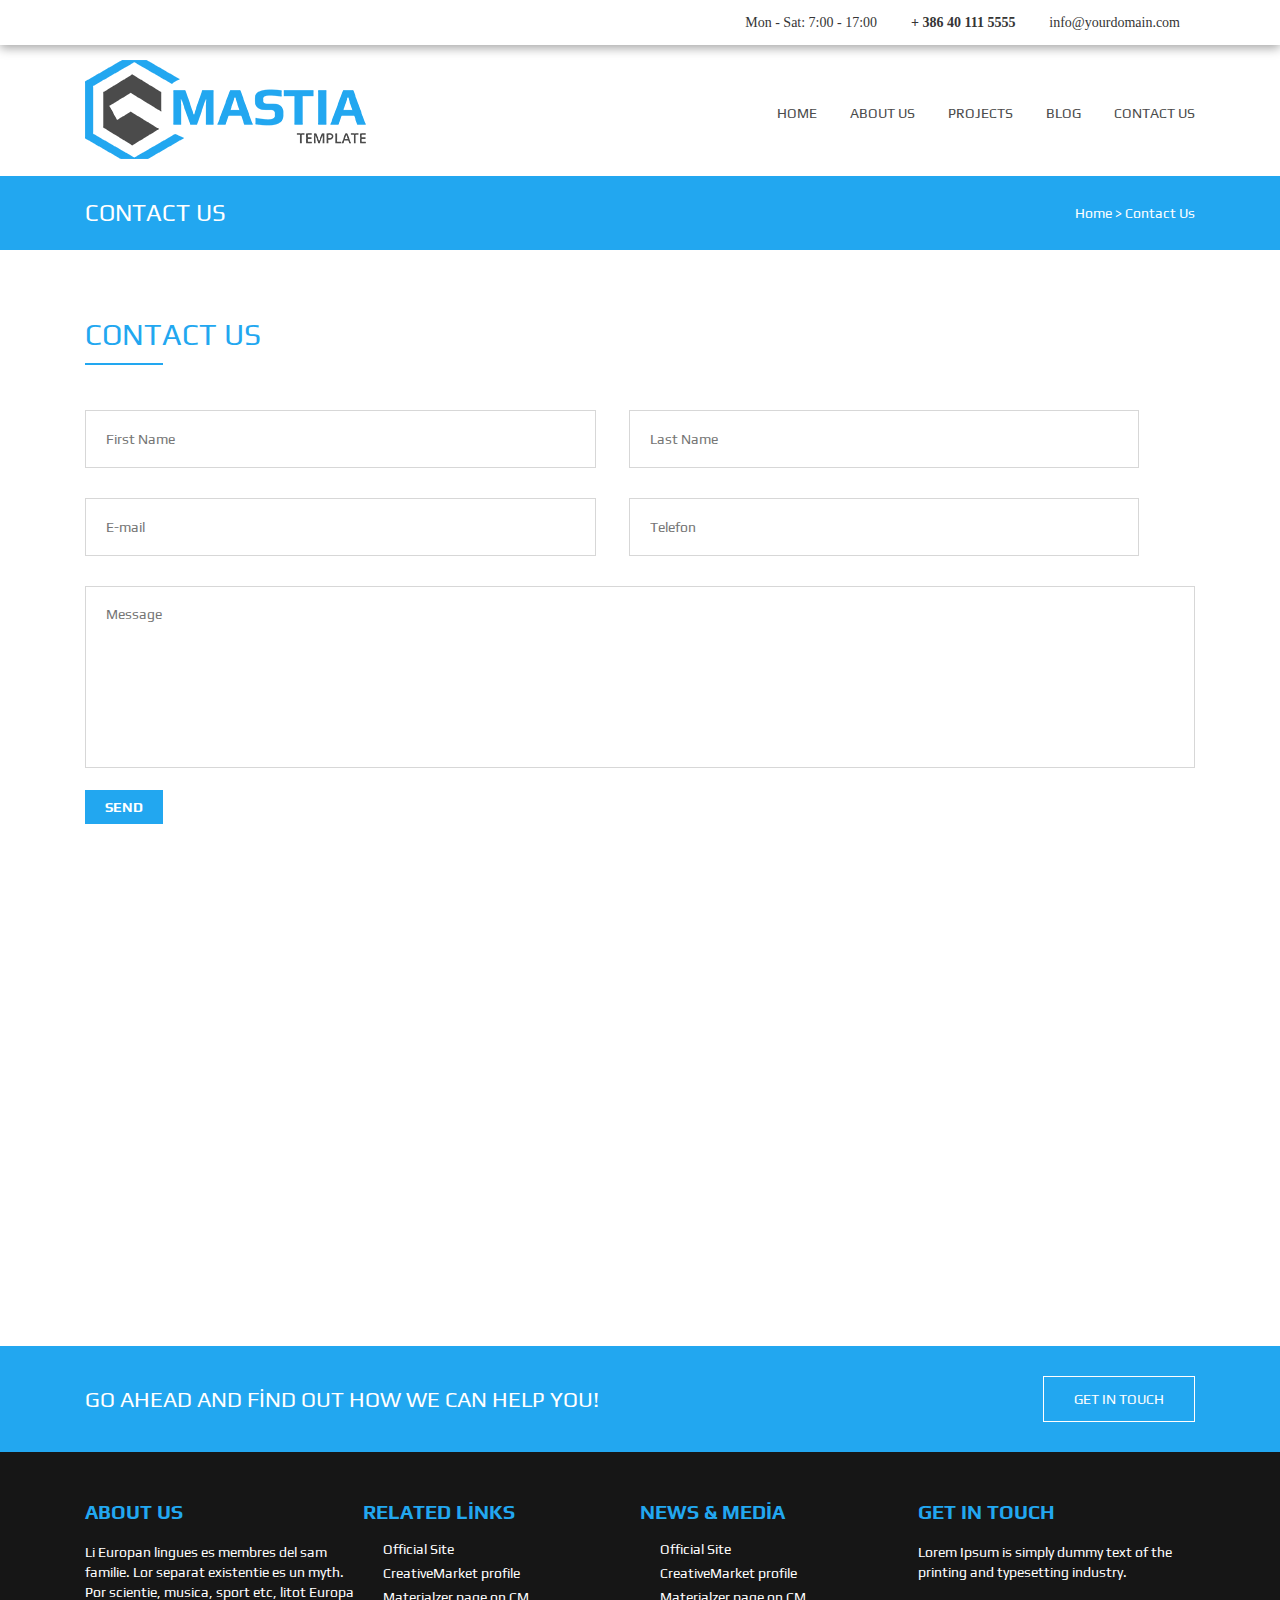
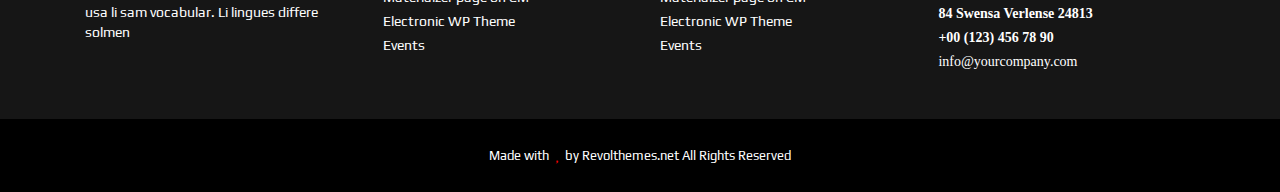
==== contact.html @ aff6735d "finish" ====
<!DOCTYPE html>
<html lang="tr">
<head>
    <meta charset="UTF-8">
    <meta name="viewport" content="width=device-width, initial-scale=1.0">
    <link rel="icon" href="img/favicon.png" type="image/x-icon" />
    <meta http-equiv="X-UA-Compatible" content="ie=edge">
    <title>MASTİA</title>

    <!-- Styles -->
    <link rel="stylesheet" href="css/reset.css">
    <link rel="stylesheet" href="css/slicknav.min.css">
    <link rel="stylesheet" href="css/owl.carousel.min.css">
    <link rel="stylesheet" href="css/owl.theme.default.min.css">
    <link rel="stylesheet" href="css/mastia.css">

</head>
<body>

<div id="topbar">

    <div class="container">

        <div class="topbar-wrapper">

            <div class="topbar-social">
                <i class="fab fa-facebook-f"></i>
                <i class="fab fa-twitter"></i>
                <i class="fab fa-linkedin-in"></i>
                <i class="fab fa-google-plus-g"></i>
            </div>
            <!-- topbar-social -->

            <div class="topbar-info">
                <i class="far fa-clock"><span>Mon - Sat: 7:00 - 17:00</span></i>
                <i class="fas fa-phone-volume"><span>+ 386 40 111 5555</span></i>
                <i class="far fa-envelope"><span>info@yourdomain.com</span></i>
            </div>
            <!-- topbar-info -->

        </div>
        <!-- topbar-wrapper -->

    </div>
    <!-- container -->

</div>
<!-- topbar# -->

<div id="header">

    <div class="container">

        <div class="header-wrapper">

            <div class="logo">
                <a href="index.html"><img data-src="img/logo.png" class="responsive-img lazyload" alt=""></a>
            </div>
            <!-- logo -->
            <ul class="menu">
                <li><a href="index.html">home</a></li>
                <li><a href="about.html">about us</a></li>
                <li><a href="project-page.html">projects</a></li>
                <li><a href="blog-post.html">blog</a></li>
                <li><a href="contact.html">contact us</a></li>
            </ul>
            <!-- menu -->

        </div>
        <!-- header-wrapper -->

    </div>
    <!-- container -->

</div>
<!-- header# -->

<div id="page">

    <div class="container">

        <div class="page-wrapper">

            <div class="page-head">
                contact us
            </div>
            <!-- page-head -->
    
            <div class="page-link">
                Home > Contact Us
            </div>
            <!-- page-link -->

        </div>
        <!-- page-wrapper -->

    </div>
    <!-- container -->

</div>
<!-- page# -->

<div id="contact-form">

    <div class="container">

        <h6 class="title">contact us</h6>

        <form>
            <input type="text" placeholder="First Name">
            <input type="text" placeholder="Last Name">
            <input type="email" placeholder="E-mail">
            <input type="tel" placeholder="Telefon">
            <textarea rows="10" placeholder="Message"></textarea>
            <button>send</button>
        </form>

    </div>
    <!-- container -->

</div>
<!-- contact-form# -->

<div id="maps">

    <iframe src="https://www.google.com/maps/embed?pb=!1m18!1m12!1m3!1d12341917.587345695!2d3.7134584135224498!3d40.9559975266065!2m3!1f0!2f0!3f0!3m2!1i1024!2i768!4f13.1!3m3!1m2!1s0x12d4fe82448dd203%3A0xe22cf55c24635e6f!2zxLB0YWx5YQ!5e0!3m2!1str!2str!4v1584824715187!5m2!1str!2str" width="100%" height="450" frameborder="0" style="border:0;" allowfullscreen="" aria-hidden="false" tabindex="0"></iframe>

</div>
<!-- maps# -->

<div id="contact">

    <div class="container">

        <div class="contact-wrapper">

            <div class="contact-text">
                go ahead and find out how we can help you!
            </div>
            <!-- contact-text -->

            <div class="contact-button">
                <button>get ın touch</button>
            </div>
            <!-- contact-button -->

        </div>
        <!-- contact-wrapper -->

    </div>
    <!-- container -->

</div>
<!-- contact# -->

<div id="footer">

    <div class="container">

        <div class="footer-wrapper">

            <div class="footer-box">
                <h5>about us</h5>
                <p>Li Europan lingues es membres del sam familie. Lor separat existentie es un myth. Por scientie, musica, sport etc, litot Europa usa li sam vocabular. Li lingues differe solmen</p>
            </div>
            <!-- footer-box -->
            <div class="footer-box">
                <h5>related links</h5>
                <ul>
                    <li><a href="#">Official Site</a></li>
                    <li><a href="#">CreativeMarket profile</a></li>
                    <li><a href="#">Materialzer page on CM</a></li>
                    <li><a href="#">Electronic WP Theme</a></li>
                    <li><a href="#">Events</a></li>
                </ul>
            </div>
            <!-- footer-box -->
            <div class="footer-box">
                <h5>news & media</h5>
                <ul>
                    <li><a href="#">Official Site</a></li>
                    <li><a href="#">CreativeMarket profile</a></li>
                    <li><a href="#">Materialzer page on CM</a></li>
                    <li><a href="#">Electronic WP Theme</a></li>
                    <li><a href="#">Events</a></li>
                </ul>
            </div>
            <!-- footer-box -->
            <div class="footer-box">
                <h5>get ın touch</h5>
                <p>Lorem Ipsum is simply dummy text of the printing and typesetting industry. </p>
                <div class="icon-desc">
                    <i class="fas fa-map-marker-alt"><span>84 Swensa Verlense 24813</span></i>
                    <i class="fas fa-phone-volume"><span>+00 (123) 456 78 90</span></i>
                    <i class="far fa-envelope"><span>info@yourcompany.com</span></i>
                </div>
                <!-- icon-desc -->
            </div>
            <!-- footer-box -->

        </div>
        <!-- footer-wrapper -->

    </div>
    <!-- container -->

</div>
<!-- footer# -->

<div id="copyright">

    <div class="center">

        Made with <i class="fas fa-heart"></i> by Revolthemes.net All Rights Reserved

    </div>
    <!-- center -->

</div>
<!-- copyright# -->

<!-- Js -->
<script type="text/javascript" src="js/jquery-3.4.1.min.js"></script>
<script type="text/javascript" src="js/lazyload.min.js"></script>
<script type="text/javascript" src="js/jquery.slicknav.min.js"></script>
<script type="text/javascript" src="js/owl.carousel.min.js"></script>
<script type="text/javascript" src="js/pTab.min.js"></script>
<script type="text/javascript" src="js/mastia.js"></script>
</body>
</html>
---- css/mastia.css ----
@import url("https://fonts.googleapis.com/css?family=Open+Sans:300,300i,400,400i,600,600i,700,700i,800,800i|Play:400,700&display=swap&subset=latin-ext");/*!
 * Font Awesome Free 5.12.1 by @fontawesome - https://fontawesome.com
 * License - https://fontawesome.com/license/free (Icons: CC BY 4.0, Fonts: SIL OFL 1.1, Code: MIT License)
 */.fa,.fas,.far,.fal,.fad,.fab{-moz-osx-font-smoothing:grayscale;-webkit-font-smoothing:antialiased;display:inline-block;font-style:normal;font-variant:normal;text-rendering:auto;line-height:1}.fa-lg{font-size:1.33333em;line-height:0.75em;vertical-align:-.0667em}.fa-xs{font-size:.75em}.fa-sm{font-size:.875em}.fa-1x{font-size:1em}.fa-2x{font-size:2em}.fa-3x{font-size:3em}.fa-4x{font-size:4em}.fa-5x{font-size:5em}.fa-6x{font-size:6em}.fa-7x{font-size:7em}.fa-8x{font-size:8em}.fa-9x{font-size:9em}.fa-10x{font-size:10em}.fa-fw{text-align:center;width:1.25em}.fa-ul{list-style-type:none;margin-left:2.5em;padding-left:0}.fa-ul>li{position:relative}.fa-li{left:-2em;position:absolute;text-align:center;width:2em;line-height:inherit}.fa-border{border:solid 0.08em #eee;border-radius:.1em;padding:.2em .25em .15em}.fa-pull-left{float:left}.fa-pull-right{float:right}.fa.fa-pull-left,.fas.fa-pull-left,.far.fa-pull-left,.fal.fa-pull-left,.fab.fa-pull-left{margin-right:.3em}.fa.fa-pull-right,.fas.fa-pull-right,.far.fa-pull-right,.fal.fa-pull-right,.fab.fa-pull-right{margin-left:.3em}.fa-spin{-webkit-animation:fa-spin 2s infinite linear;animation:fa-spin 2s infinite linear}.fa-pulse{-webkit-animation:fa-spin 1s infinite steps(8);animation:fa-spin 1s infinite steps(8)}@-webkit-keyframes fa-spin{0%{-webkit-transform:rotate(0deg);transform:rotate(0deg)}100%{-webkit-transform:rotate(360deg);transform:rotate(360deg)}}@keyframes fa-spin{0%{-webkit-transform:rotate(0deg);transform:rotate(0deg)}100%{-webkit-transform:rotate(360deg);transform:rotate(360deg)}}.fa-rotate-90{-ms-filter:"progid:DXImageTransform.Microsoft.BasicImage(rotation=1)";-webkit-transform:rotate(90deg);transform:rotate(90deg)}.fa-rotate-180{-ms-filter:"progid:DXImageTransform.Microsoft.BasicImage(rotation=2)";-webkit-transform:rotate(180deg);transform:rotate(180deg)}.fa-rotate-270{-ms-filter:"progid:DXImageTransform.Microsoft.BasicImage(rotation=3)";-webkit-transform:rotate(270deg);transform:rotate(270deg)}.fa-flip-horizontal{-ms-filter:"progid:DXImageTransform.Microsoft.BasicImage(rotation=0, mirror=1)";-webkit-transform:scale(-1, 1);transform:scale(-1, 1)}.fa-flip-vertical{-ms-filter:"progid:DXImageTransform.Microsoft.BasicImage(rotation=2, mirror=1)";-webkit-transform:scale(1, -1);transform:scale(1, -1)}.fa-flip-both,.fa-flip-horizontal.fa-flip-vertical{-ms-filter:"progid:DXImageTransform.Microsoft.BasicImage(rotation=2, mirror=1)";-webkit-transform:scale(-1, -1);transform:scale(-1, -1)}:root .fa-rotate-90,:root .fa-rotate-180,:root .fa-rotate-270,:root .fa-flip-horizontal,:root .fa-flip-vertical,:root .fa-flip-both{-webkit-filter:none;filter:none}.fa-stack{display:inline-block;height:2em;line-height:2em;position:relative;vertical-align:middle;width:2.5em}.fa-stack-1x,.fa-stack-2x{left:0;position:absolute;text-align:center;width:100%}.fa-stack-1x{line-height:inherit}.fa-stack-2x{font-size:2em}.fa-inverse{color:#fff}.fa-500px:before{content:"\f26e"}.fa-accessible-icon:before{content:"\f368"}.fa-accusoft:before{content:"\f369"}.fa-acquisitions-incorporated:before{content:"\f6af"}.fa-ad:before{content:"\f641"}.fa-address-book:before{content:"\f2b9"}.fa-address-card:before{content:"\f2bb"}.fa-adjust:before{content:"\f042"}.fa-adn:before{content:"\f170"}.fa-adobe:before{content:"\f778"}.fa-adversal:before{content:"\f36a"}.fa-affiliatetheme:before{content:"\f36b"}.fa-air-freshener:before{content:"\f5d0"}.fa-airbnb:before{content:"\f834"}.fa-algolia:before{content:"\f36c"}.fa-align-center:before{content:"\f037"}.fa-align-justify:before{content:"\f039"}.fa-align-left:before{content:"\f036"}.fa-align-right:before{content:"\f038"}.fa-alipay:before{content:"\f642"}.fa-allergies:before{content:"\f461"}.fa-amazon:before{content:"\f270"}.fa-amazon-pay:before{content:"\f42c"}.fa-ambulance:before{content:"\f0f9"}.fa-american-sign-language-interpreting:before{content:"\f2a3"}.fa-amilia:before{content:"\f36d"}.fa-anchor:before{content:"\f13d"}.fa-android:before{content:"\f17b"}.fa-angellist:before{content:"\f209"}.fa-angle-double-down:before{content:"\f103"}.fa-angle-double-left:before{content:"\f100"}.fa-angle-double-right:before{content:"\f101"}.fa-angle-double-up:before{content:"\f102"}.fa-angle-down:before{content:"\f107"}.fa-angle-left:before{content:"\f104"}.fa-angle-right:before{content:"\f105"}.fa-angle-up:before{content:"\f106"}.fa-angry:before{content:"\f556"}.fa-angrycreative:before{content:"\f36e"}.fa-angular:before{content:"\f420"}.fa-ankh:before{content:"\f644"}.fa-app-store:before{content:"\f36f"}.fa-app-store-ios:before{content:"\f370"}.fa-apper:before{content:"\f371"}.fa-apple:before{content:"\f179"}.fa-apple-alt:before{content:"\f5d1"}.fa-apple-pay:before{content:"\f415"}.fa-archive:before{content:"\f187"}.fa-archway:before{content:"\f557"}.fa-arrow-alt-circle-down:before{content:"\f358"}.fa-arrow-alt-circle-left:before{content:"\f359"}.fa-arrow-alt-circle-right:before{content:"\f35a"}.fa-arrow-alt-circle-up:before{content:"\f35b"}.fa-arrow-circle-down:before{content:"\f0ab"}.fa-arrow-circle-left:before{content:"\f0a8"}.fa-arrow-circle-right:before{content:"\f0a9"}.fa-arrow-circle-up:before{content:"\f0aa"}.fa-arrow-down:before{content:"\f063"}.fa-arrow-left:before{content:"\f060"}.fa-arrow-right:before{content:"\f061"}.fa-arrow-up:before{content:"\f062"}.fa-arrows-alt:before{content:"\f0b2"}.fa-arrows-alt-h:before{content:"\f337"}.fa-arrows-alt-v:before{content:"\f338"}.fa-artstation:before{content:"\f77a"}.fa-assistive-listening-systems:before{content:"\f2a2"}.fa-asterisk:before{content:"\f069"}.fa-asymmetrik:before{content:"\f372"}.fa-at:before{content:"\f1fa"}.fa-atlas:before{content:"\f558"}.fa-atlassian:before{content:"\f77b"}.fa-atom:before{content:"\f5d2"}.fa-audible:before{content:"\f373"}.fa-audio-description:before{content:"\f29e"}.fa-autoprefixer:before{content:"\f41c"}.fa-avianex:before{content:"\f374"}.fa-aviato:before{content:"\f421"}.fa-award:before{content:"\f559"}.fa-aws:before{content:"\f375"}.fa-baby:before{content:"\f77c"}.fa-baby-carriage:before{content:"\f77d"}.fa-backspace:before{content:"\f55a"}.fa-backward:before{content:"\f04a"}.fa-bacon:before{content:"\f7e5"}.fa-bahai:before{content:"\f666"}.fa-balance-scale:before{content:"\f24e"}.fa-balance-scale-left:before{content:"\f515"}.fa-balance-scale-right:before{content:"\f516"}.fa-ban:before{content:"\f05e"}.fa-band-aid:before{content:"\f462"}.fa-bandcamp:before{content:"\f2d5"}.fa-barcode:before{content:"\f02a"}.fa-bars:before{content:"\f0c9"}.fa-baseball-ball:before{content:"\f433"}.fa-basketball-ball:before{content:"\f434"}.fa-bath:before{content:"\f2cd"}.fa-battery-empty:before{content:"\f244"}.fa-battery-full:before{content:"\f240"}.fa-battery-half:before{content:"\f242"}.fa-battery-quarter:before{content:"\f243"}.fa-battery-three-quarters:before{content:"\f241"}.fa-battle-net:before{content:"\f835"}.fa-bed:before{content:"\f236"}.fa-beer:before{content:"\f0fc"}.fa-behance:before{content:"\f1b4"}.fa-behance-square:before{content:"\f1b5"}.fa-bell:before{content:"\f0f3"}.fa-bell-slash:before{content:"\f1f6"}.fa-bezier-curve:before{content:"\f55b"}.fa-bible:before{content:"\f647"}.fa-bicycle:before{content:"\f206"}.fa-biking:before{content:"\f84a"}.fa-bimobject:before{content:"\f378"}.fa-binoculars:before{content:"\f1e5"}.fa-biohazard:before{content:"\f780"}.fa-birthday-cake:before{content:"\f1fd"}.fa-bitbucket:before{content:"\f171"}.fa-bitcoin:before{content:"\f379"}.fa-bity:before{content:"\f37a"}.fa-black-tie:before{content:"\f27e"}.fa-blackberry:before{content:"\f37b"}.fa-blender:before{content:"\f517"}.fa-blender-phone:before{content:"\f6b6"}.fa-blind:before{content:"\f29d"}.fa-blog:before{content:"\f781"}.fa-blogger:before{content:"\f37c"}.fa-blogger-b:before{content:"\f37d"}.fa-bluetooth:before{content:"\f293"}.fa-bluetooth-b:before{content:"\f294"}.fa-bold:before{content:"\f032"}.fa-bolt:before{content:"\f0e7"}.fa-bomb:before{content:"\f1e2"}.fa-bone:before{content:"\f5d7"}.fa-bong:before{content:"\f55c"}.fa-book:before{content:"\f02d"}.fa-book-dead:before{content:"\f6b7"}.fa-book-medical:before{content:"\f7e6"}.fa-book-open:before{content:"\f518"}.fa-book-reader:before{content:"\f5da"}.fa-bookmark:before{content:"\f02e"}.fa-bootstrap:before{content:"\f836"}.fa-border-all:before{content:"\f84c"}.fa-border-none:before{content:"\f850"}.fa-border-style:before{content:"\f853"}.fa-bowling-ball:before{content:"\f436"}.fa-box:before{content:"\f466"}.fa-box-open:before{content:"\f49e"}.fa-boxes:before{content:"\f468"}.fa-braille:before{content:"\f2a1"}.fa-brain:before{content:"\f5dc"}.fa-bread-slice:before{content:"\f7ec"}.fa-briefcase:before{content:"\f0b1"}.fa-briefcase-medical:before{content:"\f469"}.fa-broadcast-tower:before{content:"\f519"}.fa-broom:before{content:"\f51a"}.fa-brush:before{content:"\f55d"}.fa-btc:before{content:"\f15a"}.fa-buffer:before{content:"\f837"}.fa-bug:before{content:"\f188"}.fa-building:before{content:"\f1ad"}.fa-bullhorn:before{content:"\f0a1"}.fa-bullseye:before{content:"\f140"}.fa-burn:before{content:"\f46a"}.fa-buromobelexperte:before{content:"\f37f"}.fa-bus:before{content:"\f207"}.fa-bus-alt:before{content:"\f55e"}.fa-business-time:before{content:"\f64a"}.fa-buy-n-large:before{content:"\f8a6"}.fa-buysellads:before{content:"\f20d"}.fa-calculator:before{content:"\f1ec"}.fa-calendar:before{content:"\f133"}.fa-calendar-alt:before{content:"\f073"}.fa-calendar-check:before{content:"\f274"}.fa-calendar-day:before{content:"\f783"}.fa-calendar-minus:before{content:"\f272"}.fa-calendar-plus:before{content:"\f271"}.fa-calendar-times:before{content:"\f273"}.fa-calendar-week:before{content:"\f784"}.fa-camera:before{content:"\f030"}.fa-camera-retro:before{content:"\f083"}.fa-campground:before{content:"\f6bb"}.fa-canadian-maple-leaf:before{content:"\f785"}.fa-candy-cane:before{content:"\f786"}.fa-cannabis:before{content:"\f55f"}.fa-capsules:before{content:"\f46b"}.fa-car:before{content:"\f1b9"}.fa-car-alt:before{content:"\f5de"}.fa-car-battery:before{content:"\f5df"}.fa-car-crash:before{content:"\f5e1"}.fa-car-side:before{content:"\f5e4"}.fa-caravan:before{content:"\f8ff"}.fa-caret-down:before{content:"\f0d7"}.fa-caret-left:before{content:"\f0d9"}.fa-caret-right:before{content:"\f0da"}.fa-caret-square-down:before{content:"\f150"}.fa-caret-square-left:before{content:"\f191"}.fa-caret-square-right:before{content:"\f152"}.fa-caret-square-up:before{content:"\f151"}.fa-caret-up:before{content:"\f0d8"}.fa-carrot:before{content:"\f787"}.fa-cart-arrow-down:before{content:"\f218"}.fa-cart-plus:before{content:"\f217"}.fa-cash-register:before{content:"\f788"}.fa-cat:before{content:"\f6be"}.fa-cc-amazon-pay:before{content:"\f42d"}.fa-cc-amex:before{content:"\f1f3"}.fa-cc-apple-pay:before{content:"\f416"}.fa-cc-diners-club:before{content:"\f24c"}.fa-cc-discover:before{content:"\f1f2"}.fa-cc-jcb:before{content:"\f24b"}.fa-cc-mastercard:before{content:"\f1f1"}.fa-cc-paypal:before{content:"\f1f4"}.fa-cc-stripe:before{content:"\f1f5"}.fa-cc-visa:before{content:"\f1f0"}.fa-centercode:before{content:"\f380"}.fa-centos:before{content:"\f789"}.fa-certificate:before{content:"\f0a3"}.fa-chair:before{content:"\f6c0"}.fa-chalkboard:before{content:"\f51b"}.fa-chalkboard-teacher:before{content:"\f51c"}.fa-charging-station:before{content:"\f5e7"}.fa-chart-area:before{content:"\f1fe"}.fa-chart-bar:before{content:"\f080"}.fa-chart-line:before{content:"\f201"}.fa-chart-pie:before{content:"\f200"}.fa-check:before{content:"\f00c"}.fa-check-circle:before{content:"\f058"}.fa-check-double:before{content:"\f560"}.fa-check-square:before{content:"\f14a"}.fa-cheese:before{content:"\f7ef"}.fa-chess:before{content:"\f439"}.fa-chess-bishop:before{content:"\f43a"}.fa-chess-board:before{content:"\f43c"}.fa-chess-king:before{content:"\f43f"}.fa-chess-knight:before{content:"\f441"}.fa-chess-pawn:before{content:"\f443"}.fa-chess-queen:before{content:"\f445"}.fa-chess-rook:before{content:"\f447"}.fa-chevron-circle-down:before{content:"\f13a"}.fa-chevron-circle-left:before{content:"\f137"}.fa-chevron-circle-right:before{content:"\f138"}.fa-chevron-circle-up:before{content:"\f139"}.fa-chevron-down:before{content:"\f078"}.fa-chevron-left:before{content:"\f053"}.fa-chevron-right:before{content:"\f054"}.fa-chevron-up:before{content:"\f077"}.fa-child:before{content:"\f1ae"}.fa-chrome:before{content:"\f268"}.fa-chromecast:before{content:"\f838"}.fa-church:before{content:"\f51d"}.fa-circle:before{content:"\f111"}.fa-circle-notch:before{content:"\f1ce"}.fa-city:before{content:"\f64f"}.fa-clinic-medical:before{content:"\f7f2"}.fa-clipboard:before{content:"\f328"}.fa-clipboard-check:before{content:"\f46c"}.fa-clipboard-list:before{content:"\f46d"}.fa-clock:before{content:"\f017"}.fa-clone:before{content:"\f24d"}.fa-closed-captioning:before{content:"\f20a"}.fa-cloud:before{content:"\f0c2"}.fa-cloud-download-alt:before{content:"\f381"}.fa-cloud-meatball:before{content:"\f73b"}.fa-cloud-moon:before{content:"\f6c3"}.fa-cloud-moon-rain:before{content:"\f73c"}.fa-cloud-rain:before{content:"\f73d"}.fa-cloud-showers-heavy:before{content:"\f740"}.fa-cloud-sun:before{content:"\f6c4"}.fa-cloud-sun-rain:before{content:"\f743"}.fa-cloud-upload-alt:before{content:"\f382"}.fa-cloudscale:before{content:"\f383"}.fa-cloudsmith:before{content:"\f384"}.fa-cloudversify:before{content:"\f385"}.fa-cocktail:before{content:"\f561"}.fa-code:before{content:"\f121"}.fa-code-branch:before{content:"\f126"}.fa-codepen:before{content:"\f1cb"}.fa-codiepie:before{content:"\f284"}.fa-coffee:before{content:"\f0f4"}.fa-cog:before{content:"\f013"}.fa-cogs:before{content:"\f085"}.fa-coins:before{content:"\f51e"}.fa-columns:before{content:"\f0db"}.fa-comment:before{content:"\f075"}.fa-comment-alt:before{content:"\f27a"}.fa-comment-dollar:before{content:"\f651"}.fa-comment-dots:before{content:"\f4ad"}.fa-comment-medical:before{content:"\f7f5"}.fa-comment-slash:before{content:"\f4b3"}.fa-comments:before{content:"\f086"}.fa-comments-dollar:before{content:"\f653"}.fa-compact-disc:before{content:"\f51f"}.fa-compass:before{content:"\f14e"}.fa-compress:before{content:"\f066"}.fa-compress-alt:before{content:"\f422"}.fa-compress-arrows-alt:before{content:"\f78c"}.fa-concierge-bell:before{content:"\f562"}.fa-confluence:before{content:"\f78d"}.fa-connectdevelop:before{content:"\f20e"}.fa-contao:before{content:"\f26d"}.fa-cookie:before{content:"\f563"}.fa-cookie-bite:before{content:"\f564"}.fa-copy:before{content:"\f0c5"}.fa-copyright:before{content:"\f1f9"}.fa-cotton-bureau:before{content:"\f89e"}.fa-couch:before{content:"\f4b8"}.fa-cpanel:before{content:"\f388"}.fa-creative-commons:before{content:"\f25e"}.fa-creative-commons-by:before{content:"\f4e7"}.fa-creative-commons-nc:before{content:"\f4e8"}.fa-creative-commons-nc-eu:before{content:"\f4e9"}.fa-creative-commons-nc-jp:before{content:"\f4ea"}.fa-creative-commons-nd:before{content:"\f4eb"}.fa-creative-commons-pd:before{content:"\f4ec"}.fa-creative-commons-pd-alt:before{content:"\f4ed"}.fa-creative-commons-remix:before{content:"\f4ee"}.fa-creative-commons-sa:before{content:"\f4ef"}.fa-creative-commons-sampling:before{content:"\f4f0"}.fa-creative-commons-sampling-plus:before{content:"\f4f1"}.fa-creative-commons-share:before{content:"\f4f2"}.fa-creative-commons-zero:before{content:"\f4f3"}.fa-credit-card:before{content:"\f09d"}.fa-critical-role:before{content:"\f6c9"}.fa-crop:before{content:"\f125"}.fa-crop-alt:before{content:"\f565"}.fa-cross:before{content:"\f654"}.fa-crosshairs:before{content:"\f05b"}.fa-crow:before{content:"\f520"}.fa-crown:before{content:"\f521"}.fa-crutch:before{content:"\f7f7"}.fa-css3:before{content:"\f13c"}.fa-css3-alt:before{content:"\f38b"}.fa-cube:before{content:"\f1b2"}.fa-cubes:before{content:"\f1b3"}.fa-cut:before{content:"\f0c4"}.fa-cuttlefish:before{content:"\f38c"}.fa-d-and-d:before{content:"\f38d"}.fa-d-and-d-beyond:before{content:"\f6ca"}.fa-dailymotion:before{content:"\f952"}.fa-dashcube:before{content:"\f210"}.fa-database:before{content:"\f1c0"}.fa-deaf:before{content:"\f2a4"}.fa-delicious:before{content:"\f1a5"}.fa-democrat:before{content:"\f747"}.fa-deploydog:before{content:"\f38e"}.fa-deskpro:before{content:"\f38f"}.fa-desktop:before{content:"\f108"}.fa-dev:before{content:"\f6cc"}.fa-deviantart:before{content:"\f1bd"}.fa-dharmachakra:before{content:"\f655"}.fa-dhl:before{content:"\f790"}.fa-diagnoses:before{content:"\f470"}.fa-diaspora:before{content:"\f791"}.fa-dice:before{content:"\f522"}.fa-dice-d20:before{content:"\f6cf"}.fa-dice-d6:before{content:"\f6d1"}.fa-dice-five:before{content:"\f523"}.fa-dice-four:before{content:"\f524"}.fa-dice-one:before{content:"\f525"}.fa-dice-six:before{content:"\f526"}.fa-dice-three:before{content:"\f527"}.fa-dice-two:before{content:"\f528"}.fa-digg:before{content:"\f1a6"}.fa-digital-ocean:before{content:"\f391"}.fa-digital-tachograph:before{content:"\f566"}.fa-directions:before{content:"\f5eb"}.fa-discord:before{content:"\f392"}.fa-discourse:before{content:"\f393"}.fa-divide:before{content:"\f529"}.fa-dizzy:before{content:"\f567"}.fa-dna:before{content:"\f471"}.fa-dochub:before{content:"\f394"}.fa-docker:before{content:"\f395"}.fa-dog:before{content:"\f6d3"}.fa-dollar-sign:before{content:"\f155"}.fa-dolly:before{content:"\f472"}.fa-dolly-flatbed:before{content:"\f474"}.fa-donate:before{content:"\f4b9"}.fa-door-closed:before{content:"\f52a"}.fa-door-open:before{content:"\f52b"}.fa-dot-circle:before{content:"\f192"}.fa-dove:before{content:"\f4ba"}.fa-download:before{content:"\f019"}.fa-draft2digital:before{content:"\f396"}.fa-drafting-compass:before{content:"\f568"}.fa-dragon:before{content:"\f6d5"}.fa-draw-polygon:before{content:"\f5ee"}.fa-dribbble:before{content:"\f17d"}.fa-dribbble-square:before{content:"\f397"}.fa-dropbox:before{content:"\f16b"}.fa-drum:before{content:"\f569"}.fa-drum-steelpan:before{content:"\f56a"}.fa-drumstick-bite:before{content:"\f6d7"}.fa-drupal:before{content:"\f1a9"}.fa-dumbbell:before{content:"\f44b"}.fa-dumpster:before{content:"\f793"}.fa-dumpster-fire:before{content:"\f794"}.fa-dungeon:before{content:"\f6d9"}.fa-dyalog:before{content:"\f399"}.fa-earlybirds:before{content:"\f39a"}.fa-ebay:before{content:"\f4f4"}.fa-edge:before{content:"\f282"}.fa-edit:before{content:"\f044"}.fa-egg:before{content:"\f7fb"}.fa-eject:before{content:"\f052"}.fa-elementor:before{content:"\f430"}.fa-ellipsis-h:before{content:"\f141"}.fa-ellipsis-v:before{content:"\f142"}.fa-ello:before{content:"\f5f1"}.fa-ember:before{content:"\f423"}.fa-empire:before{content:"\f1d1"}.fa-envelope:before{content:"\f0e0"}.fa-envelope-open:before{content:"\f2b6"}.fa-envelope-open-text:before{content:"\f658"}.fa-envelope-square:before{content:"\f199"}.fa-envira:before{content:"\f299"}.fa-equals:before{content:"\f52c"}.fa-eraser:before{content:"\f12d"}.fa-erlang:before{content:"\f39d"}.fa-ethereum:before{content:"\f42e"}.fa-ethernet:before{content:"\f796"}.fa-etsy:before{content:"\f2d7"}.fa-euro-sign:before{content:"\f153"}.fa-evernote:before{content:"\f839"}.fa-exchange-alt:before{content:"\f362"}.fa-exclamation:before{content:"\f12a"}.fa-exclamation-circle:before{content:"\f06a"}.fa-exclamation-triangle:before{content:"\f071"}.fa-expand:before{content:"\f065"}.fa-expand-alt:before{content:"\f424"}.fa-expand-arrows-alt:before{content:"\f31e"}.fa-expeditedssl:before{content:"\f23e"}.fa-external-link-alt:before{content:"\f35d"}.fa-external-link-square-alt:before{content:"\f360"}.fa-eye:before{content:"\f06e"}.fa-eye-dropper:before{content:"\f1fb"}.fa-eye-slash:before{content:"\f070"}.fa-facebook:before{content:"\f09a"}.fa-facebook-f:before{content:"\f39e"}.fa-facebook-messenger:before{content:"\f39f"}.fa-facebook-square:before{content:"\f082"}.fa-fan:before{content:"\f863"}.fa-fantasy-flight-games:before{content:"\f6dc"}.fa-fast-backward:before{content:"\f049"}.fa-fast-forward:before{content:"\f050"}.fa-fax:before{content:"\f1ac"}.fa-feather:before{content:"\f52d"}.fa-feather-alt:before{content:"\f56b"}.fa-fedex:before{content:"\f797"}.fa-fedora:before{content:"\f798"}.fa-female:before{content:"\f182"}.fa-fighter-jet:before{content:"\f0fb"}.fa-figma:before{content:"\f799"}.fa-file:before{content:"\f15b"}.fa-file-alt:before{content:"\f15c"}.fa-file-archive:before{content:"\f1c6"}.fa-file-audio:before{content:"\f1c7"}.fa-file-code:before{content:"\f1c9"}.fa-file-contract:before{content:"\f56c"}.fa-file-csv:before{content:"\f6dd"}.fa-file-download:before{content:"\f56d"}.fa-file-excel:before{content:"\f1c3"}.fa-file-export:before{content:"\f56e"}.fa-file-image:before{content:"\f1c5"}.fa-file-import:before{content:"\f56f"}.fa-file-invoice:before{content:"\f570"}.fa-file-invoice-dollar:before{content:"\f571"}.fa-file-medical:before{content:"\f477"}.fa-file-medical-alt:before{content:"\f478"}.fa-file-pdf:before{content:"\f1c1"}.fa-file-powerpoint:before{content:"\f1c4"}.fa-file-prescription:before{content:"\f572"}.fa-file-signature:before{content:"\f573"}.fa-file-upload:before{content:"\f574"}.fa-file-video:before{content:"\f1c8"}.fa-file-word:before{content:"\f1c2"}.fa-fill:before{content:"\f575"}.fa-fill-drip:before{content:"\f576"}.fa-film:before{content:"\f008"}.fa-filter:before{content:"\f0b0"}.fa-fingerprint:before{content:"\f577"}.fa-fire:before{content:"\f06d"}.fa-fire-alt:before{content:"\f7e4"}.fa-fire-extinguisher:before{content:"\f134"}.fa-firefox:before{content:"\f269"}.fa-firefox-browser:before{content:"\f907"}.fa-first-aid:before{content:"\f479"}.fa-first-order:before{content:"\f2b0"}.fa-first-order-alt:before{content:"\f50a"}.fa-firstdraft:before{content:"\f3a1"}.fa-fish:before{content:"\f578"}.fa-fist-raised:before{content:"\f6de"}.fa-flag:before{content:"\f024"}.fa-flag-checkered:before{content:"\f11e"}.fa-flag-usa:before{content:"\f74d"}.fa-flask:before{content:"\f0c3"}.fa-flickr:before{content:"\f16e"}.fa-flipboard:before{content:"\f44d"}.fa-flushed:before{content:"\f579"}.fa-fly:before{content:"\f417"}.fa-folder:before{content:"\f07b"}.fa-folder-minus:before{content:"\f65d"}.fa-folder-open:before{content:"\f07c"}.fa-folder-plus:before{content:"\f65e"}.fa-font:before{content:"\f031"}.fa-font-awesome:before{content:"\f2b4"}.fa-font-awesome-alt:before{content:"\f35c"}.fa-font-awesome-flag:before{content:"\f425"}.fa-font-awesome-logo-full:before{content:"\f4e6"}.fa-fonticons:before{content:"\f280"}.fa-fonticons-fi:before{content:"\f3a2"}.fa-football-ball:before{content:"\f44e"}.fa-fort-awesome:before{content:"\f286"}.fa-fort-awesome-alt:before{content:"\f3a3"}.fa-forumbee:before{content:"\f211"}.fa-forward:before{content:"\f04e"}.fa-foursquare:before{content:"\f180"}.fa-free-code-camp:before{content:"\f2c5"}.fa-freebsd:before{content:"\f3a4"}.fa-frog:before{content:"\f52e"}.fa-frown:before{content:"\f119"}.fa-frown-open:before{content:"\f57a"}.fa-fulcrum:before{content:"\f50b"}.fa-funnel-dollar:before{content:"\f662"}.fa-futbol:before{content:"\f1e3"}.fa-galactic-republic:before{content:"\f50c"}.fa-galactic-senate:before{content:"\f50d"}.fa-gamepad:before{content:"\f11b"}.fa-gas-pump:before{content:"\f52f"}.fa-gavel:before{content:"\f0e3"}.fa-gem:before{content:"\f3a5"}.fa-genderless:before{content:"\f22d"}.fa-get-pocket:before{content:"\f265"}.fa-gg:before{content:"\f260"}.fa-gg-circle:before{content:"\f261"}.fa-ghost:before{content:"\f6e2"}.fa-gift:before{content:"\f06b"}.fa-gifts:before{content:"\f79c"}.fa-git:before{content:"\f1d3"}.fa-git-alt:before{content:"\f841"}.fa-git-square:before{content:"\f1d2"}.fa-github:before{content:"\f09b"}.fa-github-alt:before{content:"\f113"}.fa-github-square:before{content:"\f092"}.fa-gitkraken:before{content:"\f3a6"}.fa-gitlab:before{content:"\f296"}.fa-gitter:before{content:"\f426"}.fa-glass-cheers:before{content:"\f79f"}.fa-glass-martini:before{content:"\f000"}.fa-glass-martini-alt:before{content:"\f57b"}.fa-glass-whiskey:before{content:"\f7a0"}.fa-glasses:before{content:"\f530"}.fa-glide:before{content:"\f2a5"}.fa-glide-g:before{content:"\f2a6"}.fa-globe:before{content:"\f0ac"}.fa-globe-africa:before{content:"\f57c"}.fa-globe-americas:before{content:"\f57d"}.fa-globe-asia:before{content:"\f57e"}.fa-globe-europe:before{content:"\f7a2"}.fa-gofore:before{content:"\f3a7"}.fa-golf-ball:before{content:"\f450"}.fa-goodreads:before{content:"\f3a8"}.fa-goodreads-g:before{content:"\f3a9"}.fa-google:before{content:"\f1a0"}.fa-google-drive:before{content:"\f3aa"}.fa-google-play:before{content:"\f3ab"}.fa-google-plus:before{content:"\f2b3"}.fa-google-plus-g:before{content:"\f0d5"}.fa-google-plus-square:before{content:"\f0d4"}.fa-google-wallet:before{content:"\f1ee"}.fa-gopuram:before{content:"\f664"}.fa-graduation-cap:before{content:"\f19d"}.fa-gratipay:before{content:"\f184"}.fa-grav:before{content:"\f2d6"}.fa-greater-than:before{content:"\f531"}.fa-greater-than-equal:before{content:"\f532"}.fa-grimace:before{content:"\f57f"}.fa-grin:before{content:"\f580"}.fa-grin-alt:before{content:"\f581"}.fa-grin-beam:before{content:"\f582"}.fa-grin-beam-sweat:before{content:"\f583"}.fa-grin-hearts:before{content:"\f584"}.fa-grin-squint:before{content:"\f585"}.fa-grin-squint-tears:before{content:"\f586"}.fa-grin-stars:before{content:"\f587"}.fa-grin-tears:before{content:"\f588"}.fa-grin-tongue:before{content:"\f589"}.fa-grin-tongue-squint:before{content:"\f58a"}.fa-grin-tongue-wink:before{content:"\f58b"}.fa-grin-wink:before{content:"\f58c"}.fa-grip-horizontal:before{content:"\f58d"}.fa-grip-lines:before{content:"\f7a4"}.fa-grip-lines-vertical:before{content:"\f7a5"}.fa-grip-vertical:before{content:"\f58e"}.fa-gripfire:before{content:"\f3ac"}.fa-grunt:before{content:"\f3ad"}.fa-guitar:before{content:"\f7a6"}.fa-gulp:before{content:"\f3ae"}.fa-h-square:before{content:"\f0fd"}.fa-hacker-news:before{content:"\f1d4"}.fa-hacker-news-square:before{content:"\f3af"}.fa-hackerrank:before{content:"\f5f7"}.fa-hamburger:before{content:"\f805"}.fa-hammer:before{content:"\f6e3"}.fa-hamsa:before{content:"\f665"}.fa-hand-holding:before{content:"\f4bd"}.fa-hand-holding-heart:before{content:"\f4be"}.fa-hand-holding-usd:before{content:"\f4c0"}.fa-hand-lizard:before{content:"\f258"}.fa-hand-middle-finger:before{content:"\f806"}.fa-hand-paper:before{content:"\f256"}.fa-hand-peace:before{content:"\f25b"}.fa-hand-point-down:before{content:"\f0a7"}.fa-hand-point-left:before{content:"\f0a5"}.fa-hand-point-right:before{content:"\f0a4"}.fa-hand-point-up:before{content:"\f0a6"}.fa-hand-pointer:before{content:"\f25a"}.fa-hand-rock:before{content:"\f255"}.fa-hand-scissors:before{content:"\f257"}.fa-hand-spock:before{content:"\f259"}.fa-hands:before{content:"\f4c2"}.fa-hands-helping:before{content:"\f4c4"}.fa-handshake:before{content:"\f2b5"}.fa-hanukiah:before{content:"\f6e6"}.fa-hard-hat:before{content:"\f807"}.fa-hashtag:before{content:"\f292"}.fa-hat-cowboy:before{content:"\f8c0"}.fa-hat-cowboy-side:before{content:"\f8c1"}.fa-hat-wizard:before{content:"\f6e8"}.fa-hdd:before{content:"\f0a0"}.fa-heading:before{content:"\f1dc"}.fa-headphones:before{content:"\f025"}.fa-headphones-alt:before{content:"\f58f"}.fa-headset:before{content:"\f590"}.fa-heart:before{content:"\f004"}.fa-heart-broken:before{content:"\f7a9"}.fa-heartbeat:before{content:"\f21e"}.fa-helicopter:before{content:"\f533"}.fa-highlighter:before{content:"\f591"}.fa-hiking:before{content:"\f6ec"}.fa-hippo:before{content:"\f6ed"}.fa-hips:before{content:"\f452"}.fa-hire-a-helper:before{content:"\f3b0"}.fa-history:before{content:"\f1da"}.fa-hockey-puck:before{content:"\f453"}.fa-holly-berry:before{content:"\f7aa"}.fa-home:before{content:"\f015"}.fa-hooli:before{content:"\f427"}.fa-hornbill:before{content:"\f592"}.fa-horse:before{content:"\f6f0"}.fa-horse-head:before{content:"\f7ab"}.fa-hospital:before{content:"\f0f8"}.fa-hospital-alt:before{content:"\f47d"}.fa-hospital-symbol:before{content:"\f47e"}.fa-hot-tub:before{content:"\f593"}.fa-hotdog:before{content:"\f80f"}.fa-hotel:before{content:"\f594"}.fa-hotjar:before{content:"\f3b1"}.fa-hourglass:before{content:"\f254"}.fa-hourglass-end:before{content:"\f253"}.fa-hourglass-half:before{content:"\f252"}.fa-hourglass-start:before{content:"\f251"}.fa-house-damage:before{content:"\f6f1"}.fa-houzz:before{content:"\f27c"}.fa-hryvnia:before{content:"\f6f2"}.fa-html5:before{content:"\f13b"}.fa-hubspot:before{content:"\f3b2"}.fa-i-cursor:before{content:"\f246"}.fa-ice-cream:before{content:"\f810"}.fa-icicles:before{content:"\f7ad"}.fa-icons:before{content:"\f86d"}.fa-id-badge:before{content:"\f2c1"}.fa-id-card:before{content:"\f2c2"}.fa-id-card-alt:before{content:"\f47f"}.fa-ideal:before{content:"\f913"}.fa-igloo:before{content:"\f7ae"}.fa-image:before{content:"\f03e"}.fa-images:before{content:"\f302"}.fa-imdb:before{content:"\f2d8"}.fa-inbox:before{content:"\f01c"}.fa-indent:before{content:"\f03c"}.fa-industry:before{content:"\f275"}.fa-infinity:before{content:"\f534"}.fa-info:before{content:"\f129"}.fa-info-circle:before{content:"\f05a"}.fa-instagram:before{content:"\f16d"}.fa-instagram-square:before{content:"\f955"}.fa-intercom:before{content:"\f7af"}.fa-internet-explorer:before{content:"\f26b"}.fa-invision:before{content:"\f7b0"}.fa-ioxhost:before{content:"\f208"}.fa-italic:before{content:"\f033"}.fa-itch-io:before{content:"\f83a"}.fa-itunes:before{content:"\f3b4"}.fa-itunes-note:before{content:"\f3b5"}.fa-java:before{content:"\f4e4"}.fa-jedi:before{content:"\f669"}.fa-jedi-order:before{content:"\f50e"}.fa-jenkins:before{content:"\f3b6"}.fa-jira:before{content:"\f7b1"}.fa-joget:before{content:"\f3b7"}.fa-joint:before{content:"\f595"}.fa-joomla:before{content:"\f1aa"}.fa-journal-whills:before{content:"\f66a"}.fa-js:before{content:"\f3b8"}.fa-js-square:before{content:"\f3b9"}.fa-jsfiddle:before{content:"\f1cc"}.fa-kaaba:before{content:"\f66b"}.fa-kaggle:before{content:"\f5fa"}.fa-key:before{content:"\f084"}.fa-keybase:before{content:"\f4f5"}.fa-keyboard:before{content:"\f11c"}.fa-keycdn:before{content:"\f3ba"}.fa-khanda:before{content:"\f66d"}.fa-kickstarter:before{content:"\f3bb"}.fa-kickstarter-k:before{content:"\f3bc"}.fa-kiss:before{content:"\f596"}.fa-kiss-beam:before{content:"\f597"}.fa-kiss-wink-heart:before{content:"\f598"}.fa-kiwi-bird:before{content:"\f535"}.fa-korvue:before{content:"\f42f"}.fa-landmark:before{content:"\f66f"}.fa-language:before{content:"\f1ab"}.fa-laptop:before{content:"\f109"}.fa-laptop-code:before{content:"\f5fc"}.fa-laptop-medical:before{content:"\f812"}.fa-laravel:before{content:"\f3bd"}.fa-lastfm:before{content:"\f202"}.fa-lastfm-square:before{content:"\f203"}.fa-laugh:before{content:"\f599"}.fa-laugh-beam:before{content:"\f59a"}.fa-laugh-squint:before{content:"\f59b"}.fa-laugh-wink:before{content:"\f59c"}.fa-layer-group:before{content:"\f5fd"}.fa-leaf:before{content:"\f06c"}.fa-leanpub:before{content:"\f212"}.fa-lemon:before{content:"\f094"}.fa-less:before{content:"\f41d"}.fa-less-than:before{content:"\f536"}.fa-less-than-equal:before{content:"\f537"}.fa-level-down-alt:before{content:"\f3be"}.fa-level-up-alt:before{content:"\f3bf"}.fa-life-ring:before{content:"\f1cd"}.fa-lightbulb:before{content:"\f0eb"}.fa-line:before{content:"\f3c0"}.fa-link:before{content:"\f0c1"}.fa-linkedin:before{content:"\f08c"}.fa-linkedin-in:before{content:"\f0e1"}.fa-linode:before{content:"\f2b8"}.fa-linux:before{content:"\f17c"}.fa-lira-sign:before{content:"\f195"}.fa-list:before{content:"\f03a"}.fa-list-alt:before{content:"\f022"}.fa-list-ol:before{content:"\f0cb"}.fa-list-ul:before{content:"\f0ca"}.fa-location-arrow:before{content:"\f124"}.fa-lock:before{content:"\f023"}.fa-lock-open:before{content:"\f3c1"}.fa-long-arrow-alt-down:before{content:"\f309"}.fa-long-arrow-alt-left:before{content:"\f30a"}.fa-long-arrow-alt-right:before{content:"\f30b"}.fa-long-arrow-alt-up:before{content:"\f30c"}.fa-low-vision:before{content:"\f2a8"}.fa-luggage-cart:before{content:"\f59d"}.fa-lyft:before{content:"\f3c3"}.fa-magento:before{content:"\f3c4"}.fa-magic:before{content:"\f0d0"}.fa-magnet:before{content:"\f076"}.fa-mail-bulk:before{content:"\f674"}.fa-mailchimp:before{content:"\f59e"}.fa-male:before{content:"\f183"}.fa-mandalorian:before{content:"\f50f"}.fa-map:before{content:"\f279"}.fa-map-marked:before{content:"\f59f"}.fa-map-marked-alt:before{content:"\f5a0"}.fa-map-marker:before{content:"\f041"}.fa-map-marker-alt:before{content:"\f3c5"}.fa-map-pin:before{content:"\f276"}.fa-map-signs:before{content:"\f277"}.fa-markdown:before{content:"\f60f"}.fa-marker:before{content:"\f5a1"}.fa-mars:before{content:"\f222"}.fa-mars-double:before{content:"\f227"}.fa-mars-stroke:before{content:"\f229"}.fa-mars-stroke-h:before{content:"\f22b"}.fa-mars-stroke-v:before{content:"\f22a"}.fa-mask:before{content:"\f6fa"}.fa-mastodon:before{content:"\f4f6"}.fa-maxcdn:before{content:"\f136"}.fa-mdb:before{content:"\f8ca"}.fa-medal:before{content:"\f5a2"}.fa-medapps:before{content:"\f3c6"}.fa-medium:before{content:"\f23a"}.fa-medium-m:before{content:"\f3c7"}.fa-medkit:before{content:"\f0fa"}.fa-medrt:before{content:"\f3c8"}.fa-meetup:before{content:"\f2e0"}.fa-megaport:before{content:"\f5a3"}.fa-meh:before{content:"\f11a"}.fa-meh-blank:before{content:"\f5a4"}.fa-meh-rolling-eyes:before{content:"\f5a5"}.fa-memory:before{content:"\f538"}.fa-mendeley:before{content:"\f7b3"}.fa-menorah:before{content:"\f676"}.fa-mercury:before{content:"\f223"}.fa-meteor:before{content:"\f753"}.fa-microblog:before{content:"\f91a"}.fa-microchip:before{content:"\f2db"}.fa-microphone:before{content:"\f130"}.fa-microphone-alt:before{content:"\f3c9"}.fa-microphone-alt-slash:before{content:"\f539"}.fa-microphone-slash:before{content:"\f131"}.fa-microscope:before{content:"\f610"}.fa-microsoft:before{content:"\f3ca"}.fa-minus:before{content:"\f068"}.fa-minus-circle:before{content:"\f056"}.fa-minus-square:before{content:"\f146"}.fa-mitten:before{content:"\f7b5"}.fa-mix:before{content:"\f3cb"}.fa-mixcloud:before{content:"\f289"}.fa-mixer:before{content:"\f956"}.fa-mizuni:before{content:"\f3cc"}.fa-mobile:before{content:"\f10b"}.fa-mobile-alt:before{content:"\f3cd"}.fa-modx:before{content:"\f285"}.fa-monero:before{content:"\f3d0"}.fa-money-bill:before{content:"\f0d6"}.fa-money-bill-alt:before{content:"\f3d1"}.fa-money-bill-wave:before{content:"\f53a"}.fa-money-bill-wave-alt:before{content:"\f53b"}.fa-money-check:before{content:"\f53c"}.fa-money-check-alt:before{content:"\f53d"}.fa-monument:before{content:"\f5a6"}.fa-moon:before{content:"\f186"}.fa-mortar-pestle:before{content:"\f5a7"}.fa-mosque:before{content:"\f678"}.fa-motorcycle:before{content:"\f21c"}.fa-mountain:before{content:"\f6fc"}.fa-mouse:before{content:"\f8cc"}.fa-mouse-pointer:before{content:"\f245"}.fa-mug-hot:before{content:"\f7b6"}.fa-music:before{content:"\f001"}.fa-napster:before{content:"\f3d2"}.fa-neos:before{content:"\f612"}.fa-network-wired:before{content:"\f6ff"}.fa-neuter:before{content:"\f22c"}.fa-newspaper:before{content:"\f1ea"}.fa-nimblr:before{content:"\f5a8"}.fa-node:before{content:"\f419"}.fa-node-js:before{content:"\f3d3"}.fa-not-equal:before{content:"\f53e"}.fa-notes-medical:before{content:"\f481"}.fa-npm:before{content:"\f3d4"}.fa-ns8:before{content:"\f3d5"}.fa-nutritionix:before{content:"\f3d6"}.fa-object-group:before{content:"\f247"}.fa-object-ungroup:before{content:"\f248"}.fa-odnoklassniki:before{content:"\f263"}.fa-odnoklassniki-square:before{content:"\f264"}.fa-oil-can:before{content:"\f613"}.fa-old-republic:before{content:"\f510"}.fa-om:before{content:"\f679"}.fa-opencart:before{content:"\f23d"}.fa-openid:before{content:"\f19b"}.fa-opera:before{content:"\f26a"}.fa-optin-monster:before{content:"\f23c"}.fa-orcid:before{content:"\f8d2"}.fa-osi:before{content:"\f41a"}.fa-otter:before{content:"\f700"}.fa-outdent:before{content:"\f03b"}.fa-page4:before{content:"\f3d7"}.fa-pagelines:before{content:"\f18c"}.fa-pager:before{content:"\f815"}.fa-paint-brush:before{content:"\f1fc"}.fa-paint-roller:before{content:"\f5aa"}.fa-palette:before{content:"\f53f"}.fa-palfed:before{content:"\f3d8"}.fa-pallet:before{content:"\f482"}.fa-paper-plane:before{content:"\f1d8"}.fa-paperclip:before{content:"\f0c6"}.fa-parachute-box:before{content:"\f4cd"}.fa-paragraph:before{content:"\f1dd"}.fa-parking:before{content:"\f540"}.fa-passport:before{content:"\f5ab"}.fa-pastafarianism:before{content:"\f67b"}.fa-paste:before{content:"\f0ea"}.fa-patreon:before{content:"\f3d9"}.fa-pause:before{content:"\f04c"}.fa-pause-circle:before{content:"\f28b"}.fa-paw:before{content:"\f1b0"}.fa-paypal:before{content:"\f1ed"}.fa-peace:before{content:"\f67c"}.fa-pen:before{content:"\f304"}.fa-pen-alt:before{content:"\f305"}.fa-pen-fancy:before{content:"\f5ac"}.fa-pen-nib:before{content:"\f5ad"}.fa-pen-square:before{content:"\f14b"}.fa-pencil-alt:before{content:"\f303"}.fa-pencil-ruler:before{content:"\f5ae"}.fa-penny-arcade:before{content:"\f704"}.fa-people-carry:before{content:"\f4ce"}.fa-pepper-hot:before{content:"\f816"}.fa-percent:before{content:"\f295"}.fa-percentage:before{content:"\f541"}.fa-periscope:before{content:"\f3da"}.fa-person-booth:before{content:"\f756"}.fa-phabricator:before{content:"\f3db"}.fa-phoenix-framework:before{content:"\f3dc"}.fa-phoenix-squadron:before{content:"\f511"}.fa-phone:before{content:"\f095"}.fa-phone-alt:before{content:"\f879"}.fa-phone-slash:before{content:"\f3dd"}.fa-phone-square:before{content:"\f098"}.fa-phone-square-alt:before{content:"\f87b"}.fa-phone-volume:before{content:"\f2a0"}.fa-photo-video:before{content:"\f87c"}.fa-php:before{content:"\f457"}.fa-pied-piper:before{content:"\f2ae"}.fa-pied-piper-alt:before{content:"\f1a8"}.fa-pied-piper-hat:before{content:"\f4e5"}.fa-pied-piper-pp:before{content:"\f1a7"}.fa-pied-piper-square:before{content:"\f91e"}.fa-piggy-bank:before{content:"\f4d3"}.fa-pills:before{content:"\f484"}.fa-pinterest:before{content:"\f0d2"}.fa-pinterest-p:before{content:"\f231"}.fa-pinterest-square:before{content:"\f0d3"}.fa-pizza-slice:before{content:"\f818"}.fa-place-of-worship:before{content:"\f67f"}.fa-plane:before{content:"\f072"}.fa-plane-arrival:before{content:"\f5af"}.fa-plane-departure:before{content:"\f5b0"}.fa-play:before{content:"\f04b"}.fa-play-circle:before{content:"\f144"}.fa-playstation:before{content:"\f3df"}.fa-plug:before{content:"\f1e6"}.fa-plus:before{content:"\f067"}.fa-plus-circle:before{content:"\f055"}.fa-plus-square:before{content:"\f0fe"}.fa-podcast:before{content:"\f2ce"}.fa-poll:before{content:"\f681"}.fa-poll-h:before{content:"\f682"}.fa-poo:before{content:"\f2fe"}.fa-poo-storm:before{content:"\f75a"}.fa-poop:before{content:"\f619"}.fa-portrait:before{content:"\f3e0"}.fa-pound-sign:before{content:"\f154"}.fa-power-off:before{content:"\f011"}.fa-pray:before{content:"\f683"}.fa-praying-hands:before{content:"\f684"}.fa-prescription:before{content:"\f5b1"}.fa-prescription-bottle:before{content:"\f485"}.fa-prescription-bottle-alt:before{content:"\f486"}.fa-print:before{content:"\f02f"}.fa-procedures:before{content:"\f487"}.fa-product-hunt:before{content:"\f288"}.fa-project-diagram:before{content:"\f542"}.fa-pushed:before{content:"\f3e1"}.fa-puzzle-piece:before{content:"\f12e"}.fa-python:before{content:"\f3e2"}.fa-qq:before{content:"\f1d6"}.fa-qrcode:before{content:"\f029"}.fa-question:before{content:"\f128"}.fa-question-circle:before{content:"\f059"}.fa-quidditch:before{content:"\f458"}.fa-quinscape:before{content:"\f459"}.fa-quora:before{content:"\f2c4"}.fa-quote-left:before{content:"\f10d"}.fa-quote-right:before{content:"\f10e"}.fa-quran:before{content:"\f687"}.fa-r-project:before{content:"\f4f7"}.fa-radiation:before{content:"\f7b9"}.fa-radiation-alt:before{content:"\f7ba"}.fa-rainbow:before{content:"\f75b"}.fa-random:before{content:"\f074"}.fa-raspberry-pi:before{content:"\f7bb"}.fa-ravelry:before{content:"\f2d9"}.fa-react:before{content:"\f41b"}.fa-reacteurope:before{content:"\f75d"}.fa-readme:before{content:"\f4d5"}.fa-rebel:before{content:"\f1d0"}.fa-receipt:before{content:"\f543"}.fa-record-vinyl:before{content:"\f8d9"}.fa-recycle:before{content:"\f1b8"}.fa-red-river:before{content:"\f3e3"}.fa-reddit:before{content:"\f1a1"}.fa-reddit-alien:before{content:"\f281"}.fa-reddit-square:before{content:"\f1a2"}.fa-redhat:before{content:"\f7bc"}.fa-redo:before{content:"\f01e"}.fa-redo-alt:before{content:"\f2f9"}.fa-registered:before{content:"\f25d"}.fa-remove-format:before{content:"\f87d"}.fa-renren:before{content:"\f18b"}.fa-reply:before{content:"\f3e5"}.fa-reply-all:before{content:"\f122"}.fa-replyd:before{content:"\f3e6"}.fa-republican:before{content:"\f75e"}.fa-researchgate:before{content:"\f4f8"}.fa-resolving:before{content:"\f3e7"}.fa-restroom:before{content:"\f7bd"}.fa-retweet:before{content:"\f079"}.fa-rev:before{content:"\f5b2"}.fa-ribbon:before{content:"\f4d6"}.fa-ring:before{content:"\f70b"}.fa-road:before{content:"\f018"}.fa-robot:before{content:"\f544"}.fa-rocket:before{content:"\f135"}.fa-rocketchat:before{content:"\f3e8"}.fa-rockrms:before{content:"\f3e9"}.fa-route:before{content:"\f4d7"}.fa-rss:before{content:"\f09e"}.fa-rss-square:before{content:"\f143"}.fa-ruble-sign:before{content:"\f158"}.fa-ruler:before{content:"\f545"}.fa-ruler-combined:before{content:"\f546"}.fa-ruler-horizontal:before{content:"\f547"}.fa-ruler-vertical:before{content:"\f548"}.fa-running:before{content:"\f70c"}.fa-rupee-sign:before{content:"\f156"}.fa-sad-cry:before{content:"\f5b3"}.fa-sad-tear:before{content:"\f5b4"}.fa-safari:before{content:"\f267"}.fa-salesforce:before{content:"\f83b"}.fa-sass:before{content:"\f41e"}.fa-satellite:before{content:"\f7bf"}.fa-satellite-dish:before{content:"\f7c0"}.fa-save:before{content:"\f0c7"}.fa-schlix:before{content:"\f3ea"}.fa-school:before{content:"\f549"}.fa-screwdriver:before{content:"\f54a"}.fa-scribd:before{content:"\f28a"}.fa-scroll:before{content:"\f70e"}.fa-sd-card:before{content:"\f7c2"}.fa-search:before{content:"\f002"}.fa-search-dollar:before{content:"\f688"}.fa-search-location:before{content:"\f689"}.fa-search-minus:before{content:"\f010"}.fa-search-plus:before{content:"\f00e"}.fa-searchengin:before{content:"\f3eb"}.fa-seedling:before{content:"\f4d8"}.fa-sellcast:before{content:"\f2da"}.fa-sellsy:before{content:"\f213"}.fa-server:before{content:"\f233"}.fa-servicestack:before{content:"\f3ec"}.fa-shapes:before{content:"\f61f"}.fa-share:before{content:"\f064"}.fa-share-alt:before{content:"\f1e0"}.fa-share-alt-square:before{content:"\f1e1"}.fa-share-square:before{content:"\f14d"}.fa-shekel-sign:before{content:"\f20b"}.fa-shield-alt:before{content:"\f3ed"}.fa-ship:before{content:"\f21a"}.fa-shipping-fast:before{content:"\f48b"}.fa-shirtsinbulk:before{content:"\f214"}.fa-shoe-prints:before{content:"\f54b"}.fa-shopify:before{content:"\f957"}.fa-shopping-bag:before{content:"\f290"}.fa-shopping-basket:before{content:"\f291"}.fa-shopping-cart:before{content:"\f07a"}.fa-shopware:before{content:"\f5b5"}.fa-shower:before{content:"\f2cc"}.fa-shuttle-van:before{content:"\f5b6"}.fa-sign:before{content:"\f4d9"}.fa-sign-in-alt:before{content:"\f2f6"}.fa-sign-language:before{content:"\f2a7"}.fa-sign-out-alt:before{content:"\f2f5"}.fa-signal:before{content:"\f012"}.fa-signature:before{content:"\f5b7"}.fa-sim-card:before{content:"\f7c4"}.fa-simplybuilt:before{content:"\f215"}.fa-sistrix:before{content:"\f3ee"}.fa-sitemap:before{content:"\f0e8"}.fa-sith:before{content:"\f512"}.fa-skating:before{content:"\f7c5"}.fa-sketch:before{content:"\f7c6"}.fa-skiing:before{content:"\f7c9"}.fa-skiing-nordic:before{content:"\f7ca"}.fa-skull:before{content:"\f54c"}.fa-skull-crossbones:before{content:"\f714"}.fa-skyatlas:before{content:"\f216"}.fa-skype:before{content:"\f17e"}.fa-slack:before{content:"\f198"}.fa-slack-hash:before{content:"\f3ef"}.fa-slash:before{content:"\f715"}.fa-sleigh:before{content:"\f7cc"}.fa-sliders-h:before{content:"\f1de"}.fa-slideshare:before{content:"\f1e7"}.fa-smile:before{content:"\f118"}.fa-smile-beam:before{content:"\f5b8"}.fa-smile-wink:before{content:"\f4da"}.fa-smog:before{content:"\f75f"}.fa-smoking:before{content:"\f48d"}.fa-smoking-ban:before{content:"\f54d"}.fa-sms:before{content:"\f7cd"}.fa-snapchat:before{content:"\f2ab"}.fa-snapchat-ghost:before{content:"\f2ac"}.fa-snapchat-square:before{content:"\f2ad"}.fa-snowboarding:before{content:"\f7ce"}.fa-snowflake:before{content:"\f2dc"}.fa-snowman:before{content:"\f7d0"}.fa-snowplow:before{content:"\f7d2"}.fa-socks:before{content:"\f696"}.fa-solar-panel:before{content:"\f5ba"}.fa-sort:before{content:"\f0dc"}.fa-sort-alpha-down:before{content:"\f15d"}.fa-sort-alpha-down-alt:before{content:"\f881"}.fa-sort-alpha-up:before{content:"\f15e"}.fa-sort-alpha-up-alt:before{content:"\f882"}.fa-sort-amount-down:before{content:"\f160"}.fa-sort-amount-down-alt:before{content:"\f884"}.fa-sort-amount-up:before{content:"\f161"}.fa-sort-amount-up-alt:before{content:"\f885"}.fa-sort-down:before{content:"\f0dd"}.fa-sort-numeric-down:before{content:"\f162"}.fa-sort-numeric-down-alt:before{content:"\f886"}.fa-sort-numeric-up:before{content:"\f163"}.fa-sort-numeric-up-alt:before{content:"\f887"}.fa-sort-up:before{content:"\f0de"}.fa-soundcloud:before{content:"\f1be"}.fa-sourcetree:before{content:"\f7d3"}.fa-spa:before{content:"\f5bb"}.fa-space-shuttle:before{content:"\f197"}.fa-speakap:before{content:"\f3f3"}.fa-speaker-deck:before{content:"\f83c"}.fa-spell-check:before{content:"\f891"}.fa-spider:before{content:"\f717"}.fa-spinner:before{content:"\f110"}.fa-splotch:before{content:"\f5bc"}.fa-spotify:before{content:"\f1bc"}.fa-spray-can:before{content:"\f5bd"}.fa-square:before{content:"\f0c8"}.fa-square-full:before{content:"\f45c"}.fa-square-root-alt:before{content:"\f698"}.fa-squarespace:before{content:"\f5be"}.fa-stack-exchange:before{content:"\f18d"}.fa-stack-overflow:before{content:"\f16c"}.fa-stackpath:before{content:"\f842"}.fa-stamp:before{content:"\f5bf"}.fa-star:before{content:"\f005"}.fa-star-and-crescent:before{content:"\f699"}.fa-star-half:before{content:"\f089"}.fa-star-half-alt:before{content:"\f5c0"}.fa-star-of-david:before{content:"\f69a"}.fa-star-of-life:before{content:"\f621"}.fa-staylinked:before{content:"\f3f5"}.fa-steam:before{content:"\f1b6"}.fa-steam-square:before{content:"\f1b7"}.fa-steam-symbol:before{content:"\f3f6"}.fa-step-backward:before{content:"\f048"}.fa-step-forward:before{content:"\f051"}.fa-stethoscope:before{content:"\f0f1"}.fa-sticker-mule:before{content:"\f3f7"}.fa-sticky-note:before{content:"\f249"}.fa-stop:before{content:"\f04d"}.fa-stop-circle:before{content:"\f28d"}.fa-stopwatch:before{content:"\f2f2"}.fa-store:before{content:"\f54e"}.fa-store-alt:before{content:"\f54f"}.fa-strava:before{content:"\f428"}.fa-stream:before{content:"\f550"}.fa-street-view:before{content:"\f21d"}.fa-strikethrough:before{content:"\f0cc"}.fa-stripe:before{content:"\f429"}.fa-stripe-s:before{content:"\f42a"}.fa-stroopwafel:before{content:"\f551"}.fa-studiovinari:before{content:"\f3f8"}.fa-stumbleupon:before{content:"\f1a4"}.fa-stumbleupon-circle:before{content:"\f1a3"}.fa-subscript:before{content:"\f12c"}.fa-subway:before{content:"\f239"}.fa-suitcase:before{content:"\f0f2"}.fa-suitcase-rolling:before{content:"\f5c1"}.fa-sun:before{content:"\f185"}.fa-superpowers:before{content:"\f2dd"}.fa-superscript:before{content:"\f12b"}.fa-supple:before{content:"\f3f9"}.fa-surprise:before{content:"\f5c2"}.fa-suse:before{content:"\f7d6"}.fa-swatchbook:before{content:"\f5c3"}.fa-swift:before{content:"\f8e1"}.fa-swimmer:before{content:"\f5c4"}.fa-swimming-pool:before{content:"\f5c5"}.fa-symfony:before{content:"\f83d"}.fa-synagogue:before{content:"\f69b"}.fa-sync:before{content:"\f021"}.fa-sync-alt:before{content:"\f2f1"}.fa-syringe:before{content:"\f48e"}.fa-table:before{content:"\f0ce"}.fa-table-tennis:before{content:"\f45d"}.fa-tablet:before{content:"\f10a"}.fa-tablet-alt:before{content:"\f3fa"}.fa-tablets:before{content:"\f490"}.fa-tachometer-alt:before{content:"\f3fd"}.fa-tag:before{content:"\f02b"}.fa-tags:before{content:"\f02c"}.fa-tape:before{content:"\f4db"}.fa-tasks:before{content:"\f0ae"}.fa-taxi:before{content:"\f1ba"}.fa-teamspeak:before{content:"\f4f9"}.fa-teeth:before{content:"\f62e"}.fa-teeth-open:before{content:"\f62f"}.fa-telegram:before{content:"\f2c6"}.fa-telegram-plane:before{content:"\f3fe"}.fa-temperature-high:before{content:"\f769"}.fa-temperature-low:before{content:"\f76b"}.fa-tencent-weibo:before{content:"\f1d5"}.fa-tenge:before{content:"\f7d7"}.fa-terminal:before{content:"\f120"}.fa-text-height:before{content:"\f034"}.fa-text-width:before{content:"\f035"}.fa-th:before{content:"\f00a"}.fa-th-large:before{content:"\f009"}.fa-th-list:before{content:"\f00b"}.fa-the-red-yeti:before{content:"\f69d"}.fa-theater-masks:before{content:"\f630"}.fa-themeco:before{content:"\f5c6"}.fa-themeisle:before{content:"\f2b2"}.fa-thermometer:before{content:"\f491"}.fa-thermometer-empty:before{content:"\f2cb"}.fa-thermometer-full:before{content:"\f2c7"}.fa-thermometer-half:before{content:"\f2c9"}.fa-thermometer-quarter:before{content:"\f2ca"}.fa-thermometer-three-quarters:before{content:"\f2c8"}.fa-think-peaks:before{content:"\f731"}.fa-thumbs-down:before{content:"\f165"}.fa-thumbs-up:before{content:"\f164"}.fa-thumbtack:before{content:"\f08d"}.fa-ticket-alt:before{content:"\f3ff"}.fa-times:before{content:"\f00d"}.fa-times-circle:before{content:"\f057"}.fa-tint:before{content:"\f043"}.fa-tint-slash:before{content:"\f5c7"}.fa-tired:before{content:"\f5c8"}.fa-toggle-off:before{content:"\f204"}.fa-toggle-on:before{content:"\f205"}.fa-toilet:before{content:"\f7d8"}.fa-toilet-paper:before{content:"\f71e"}.fa-toolbox:before{content:"\f552"}.fa-tools:before{content:"\f7d9"}.fa-tooth:before{content:"\f5c9"}.fa-torah:before{content:"\f6a0"}.fa-torii-gate:before{content:"\f6a1"}.fa-tractor:before{content:"\f722"}.fa-trade-federation:before{content:"\f513"}.fa-trademark:before{content:"\f25c"}.fa-traffic-light:before{content:"\f637"}.fa-trailer:before{content:"\f941"}.fa-train:before{content:"\f238"}.fa-tram:before{content:"\f7da"}.fa-transgender:before{content:"\f224"}.fa-transgender-alt:before{content:"\f225"}.fa-trash:before{content:"\f1f8"}.fa-trash-alt:before{content:"\f2ed"}.fa-trash-restore:before{content:"\f829"}.fa-trash-restore-alt:before{content:"\f82a"}.fa-tree:before{content:"\f1bb"}.fa-trello:before{content:"\f181"}.fa-tripadvisor:before{content:"\f262"}.fa-trophy:before{content:"\f091"}.fa-truck:before{content:"\f0d1"}.fa-truck-loading:before{content:"\f4de"}.fa-truck-monster:before{content:"\f63b"}.fa-truck-moving:before{content:"\f4df"}.fa-truck-pickup:before{content:"\f63c"}.fa-tshirt:before{content:"\f553"}.fa-tty:before{content:"\f1e4"}.fa-tumblr:before{content:"\f173"}.fa-tumblr-square:before{content:"\f174"}.fa-tv:before{content:"\f26c"}.fa-twitch:before{content:"\f1e8"}.fa-twitter:before{content:"\f099"}.fa-twitter-square:before{content:"\f081"}.fa-typo3:before{content:"\f42b"}.fa-uber:before{content:"\f402"}.fa-ubuntu:before{content:"\f7df"}.fa-uikit:before{content:"\f403"}.fa-umbraco:before{content:"\f8e8"}.fa-umbrella:before{content:"\f0e9"}.fa-umbrella-beach:before{content:"\f5ca"}.fa-underline:before{content:"\f0cd"}.fa-undo:before{content:"\f0e2"}.fa-undo-alt:before{content:"\f2ea"}.fa-uniregistry:before{content:"\f404"}.fa-unity:before{content:"\f949"}.fa-universal-access:before{content:"\f29a"}.fa-university:before{content:"\f19c"}.fa-unlink:before{content:"\f127"}.fa-unlock:before{content:"\f09c"}.fa-unlock-alt:before{content:"\f13e"}.fa-untappd:before{content:"\f405"}.fa-upload:before{content:"\f093"}.fa-ups:before{content:"\f7e0"}.fa-usb:before{content:"\f287"}.fa-user:before{content:"\f007"}.fa-user-alt:before{content:"\f406"}.fa-user-alt-slash:before{content:"\f4fa"}.fa-user-astronaut:before{content:"\f4fb"}.fa-user-check:before{content:"\f4fc"}.fa-user-circle:before{content:"\f2bd"}.fa-user-clock:before{content:"\f4fd"}.fa-user-cog:before{content:"\f4fe"}.fa-user-edit:before{content:"\f4ff"}.fa-user-friends:before{content:"\f500"}.fa-user-graduate:before{content:"\f501"}.fa-user-injured:before{content:"\f728"}.fa-user-lock:before{content:"\f502"}.fa-user-md:before{content:"\f0f0"}.fa-user-minus:before{content:"\f503"}.fa-user-ninja:before{content:"\f504"}.fa-user-nurse:before{content:"\f82f"}.fa-user-plus:before{content:"\f234"}.fa-user-secret:before{content:"\f21b"}.fa-user-shield:before{content:"\f505"}.fa-user-slash:before{content:"\f506"}.fa-user-tag:before{content:"\f507"}.fa-user-tie:before{content:"\f508"}.fa-user-times:before{content:"\f235"}.fa-users:before{content:"\f0c0"}.fa-users-cog:before{content:"\f509"}.fa-usps:before{content:"\f7e1"}.fa-ussunnah:before{content:"\f407"}.fa-utensil-spoon:before{content:"\f2e5"}.fa-utensils:before{content:"\f2e7"}.fa-vaadin:before{content:"\f408"}.fa-vector-square:before{content:"\f5cb"}.fa-venus:before{content:"\f221"}.fa-venus-double:before{content:"\f226"}.fa-venus-mars:before{content:"\f228"}.fa-viacoin:before{content:"\f237"}.fa-viadeo:before{content:"\f2a9"}.fa-viadeo-square:before{content:"\f2aa"}.fa-vial:before{content:"\f492"}.fa-vials:before{content:"\f493"}.fa-viber:before{content:"\f409"}.fa-video:before{content:"\f03d"}.fa-video-slash:before{content:"\f4e2"}.fa-vihara:before{content:"\f6a7"}.fa-vimeo:before{content:"\f40a"}.fa-vimeo-square:before{content:"\f194"}.fa-vimeo-v:before{content:"\f27d"}.fa-vine:before{content:"\f1ca"}.fa-vk:before{content:"\f189"}.fa-vnv:before{content:"\f40b"}.fa-voicemail:before{content:"\f897"}.fa-volleyball-ball:before{content:"\f45f"}.fa-volume-down:before{content:"\f027"}.fa-volume-mute:before{content:"\f6a9"}.fa-volume-off:before{content:"\f026"}.fa-volume-up:before{content:"\f028"}.fa-vote-yea:before{content:"\f772"}.fa-vr-cardboard:before{content:"\f729"}.fa-vuejs:before{content:"\f41f"}.fa-walking:before{content:"\f554"}.fa-wallet:before{content:"\f555"}.fa-warehouse:before{content:"\f494"}.fa-water:before{content:"\f773"}.fa-wave-square:before{content:"\f83e"}.fa-waze:before{content:"\f83f"}.fa-weebly:before{content:"\f5cc"}.fa-weibo:before{content:"\f18a"}.fa-weight:before{content:"\f496"}.fa-weight-hanging:before{content:"\f5cd"}.fa-weixin:before{content:"\f1d7"}.fa-whatsapp:before{content:"\f232"}.fa-whatsapp-square:before{content:"\f40c"}.fa-wheelchair:before{content:"\f193"}.fa-whmcs:before{content:"\f40d"}.fa-wifi:before{content:"\f1eb"}.fa-wikipedia-w:before{content:"\f266"}.fa-wind:before{content:"\f72e"}.fa-window-close:before{content:"\f410"}.fa-window-maximize:before{content:"\f2d0"}.fa-window-minimize:before{content:"\f2d1"}.fa-window-restore:before{content:"\f2d2"}.fa-windows:before{content:"\f17a"}.fa-wine-bottle:before{content:"\f72f"}.fa-wine-glass:before{content:"\f4e3"}.fa-wine-glass-alt:before{content:"\f5ce"}.fa-wix:before{content:"\f5cf"}.fa-wizards-of-the-coast:before{content:"\f730"}.fa-wolf-pack-battalion:before{content:"\f514"}.fa-won-sign:before{content:"\f159"}.fa-wordpress:before{content:"\f19a"}.fa-wordpress-simple:before{content:"\f411"}.fa-wpbeginner:before{content:"\f297"}.fa-wpexplorer:before{content:"\f2de"}.fa-wpforms:before{content:"\f298"}.fa-wpressr:before{content:"\f3e4"}.fa-wrench:before{content:"\f0ad"}.fa-x-ray:before{content:"\f497"}.fa-xbox:before{content:"\f412"}.fa-xing:before{content:"\f168"}.fa-xing-square:before{content:"\f169"}.fa-y-combinator:before{content:"\f23b"}.fa-yahoo:before{content:"\f19e"}.fa-yammer:before{content:"\f840"}.fa-yandex:before{content:"\f413"}.fa-yandex-international:before{content:"\f414"}.fa-yarn:before{content:"\f7e3"}.fa-yelp:before{content:"\f1e9"}.fa-yen-sign:before{content:"\f157"}.fa-yin-yang:before{content:"\f6ad"}.fa-yoast:before{content:"\f2b1"}.fa-youtube:before{content:"\f167"}.fa-youtube-square:before{content:"\f431"}.fa-zhihu:before{content:"\f63f"}.sr-only{border:0;clip:rect(0, 0, 0, 0);height:1px;margin:-1px;overflow:hidden;padding:0;position:absolute;width:1px}.sr-only-focusable:active,.sr-only-focusable:focus{clip:auto;height:auto;margin:0;overflow:visible;position:static;width:auto}@font-face{font-family:'Font Awesome 5 Brands';font-style:normal;font-weight:400;font-display:auto;src:url("../webfonts/fa-brands-400.eot");src:url("../webfonts/fa-brands-400.eot?#iefix") format("embedded-opentype"),url("../webfonts/fa-brands-400.woff2") format("woff2"),url("../webfonts/fa-brands-400.woff") format("woff"),url("../webfonts/fa-brands-400.ttf") format("truetype"),url("../webfonts/fa-brands-400.svg#fontawesome") format("svg")}.fab{font-family:'Font Awesome 5 Brands';font-weight:400}@font-face{font-family:'Font Awesome 5 Free';font-style:normal;font-weight:400;font-display:auto;src:url("../webfonts/fa-regular-400.eot");src:url("../webfonts/fa-regular-400.eot?#iefix") format("embedded-opentype"),url("../webfonts/fa-regular-400.woff2") format("woff2"),url("../webfonts/fa-regular-400.woff") format("woff"),url("../webfonts/fa-regular-400.ttf") format("truetype"),url("../webfonts/fa-regular-400.svg#fontawesome") format("svg")}.far{font-family:'Font Awesome 5 Free';font-weight:400}@font-face{font-family:'Font Awesome 5 Free';font-style:normal;font-weight:900;font-display:auto;src:url("../webfonts/fa-solid-900.eot");src:url("../webfonts/fa-solid-900.eot?#iefix") format("embedded-opentype"),url("../webfonts/fa-solid-900.woff2") format("woff2"),url("../webfonts/fa-solid-900.woff") format("woff"),url("../webfonts/fa-solid-900.ttf") format("truetype"),url("../webfonts/fa-solid-900.svg#fontawesome") format("svg")}.fa,.fas{font-family:'Font Awesome 5 Free';font-weight:900}.responsive-img{max-width:100%;height:auto}.container{width:100%;padding-right:15px;padding-left:15px;margin-right:auto;margin-left:auto}.container-fluid{width:100%;padding-right:15px;padding-left:15px;margin-right:auto;margin-left:auto}@media (min-width: 576px){.container{max-width:540px}}@media (min-width: 768px){.container{max-width:720px}}@media (min-width: 992px){.container{max-width:960px}}@media (min-width: 1200px){.container{max-width:1140px}}*{-webkit-box-sizing:border-box;box-sizing:border-box}body{background-color:#fff;width:100%;min-height:100vh;font-size:14px;font-family:"Play","Open Sans",sans-serif;color:#4b4b4b}#topbar{width:100%;padding-top:15px;padding-bottom:15px;-webkit-box-shadow:0px 3px 10px 0px rgba(0,0,0,0.36);-o-box-shadow:0px 3px 10px 0px rgba(0,0,0,0.36);box-shadow:0px 3px 10px 0px rgba(0,0,0,0.36)}#topbar .topbar-wrapper{display:-webkit-box;display:-ms-flexbox;display:flex;-moz-justify-content:space-between;-ms-justify-content:space-between;-webkit-box-pack:justify;justify-content:space-between;-ms-flex-pack:space-between;-moz-align-items:center;-ms-align-items:center;-ms-flex-align:center;-webkit-box-align:center;align-items:center}#topbar .topbar-wrapper .topbar-social i{padding-right:10px;cursor:pointer}#topbar .topbar-wrapper .topbar-social i:hover{color:#22a7f0}#topbar .topbar-wrapper .topbar-info i{color:#353535;margin-right:15px}#topbar .topbar-wrapper .topbar-info i span{padding-left:5px}@media screen and (max-width: 992px){#topbar .topbar-wrapper{-moz-flex-direction:column;-ms-flex-direction:column;-webkit-box-orient:vertical;-webkit-box-direction:normal;flex-direction:column;-moz-justify-content:center;-ms-justify-content:center;-webkit-box-pack:center;justify-content:center;-ms-flex-pack:center;text-align:center}#topbar .topbar-wrapper .topbar-info{padding-top:10px}}@media screen and (max-width: 575px){#topbar .topbar-wrapper .topbar-social i{padding-right:5px}#topbar .topbar-wrapper .topbar-info i{margin-right:5px}#topbar .topbar-wrapper .topbar-info i span{padding-left:3px}}@media screen and (max-width: 350px){#topbar .topbar-wrapper .topbar-social i{padding-right:5}#topbar .topbar-wrapper .topbar-info i{margin-right:0;padding-bottom:5px}#topbar .topbar-wrapper .topbar-info i span{font-size:10px;padding-left:3px}}#header{width:100%;padding-top:15px;padding-bottom:15px}#header .header-wrapper{display:-webkit-box;display:-ms-flexbox;display:flex;-moz-justify-content:space-between;-ms-justify-content:space-between;-webkit-box-pack:justify;justify-content:space-between;-ms-flex-pack:space-between;-moz-align-items:center;-ms-align-items:center;-ms-flex-align:center;-webkit-box-align:center;align-items:center}#header .header-wrapper .logo{position:relative;z-index:1}#header .header-wrapper .logo img{cursor:pointer;-webkit-transition:all .3s ease-in;transition:all .3s ease-in}#header .header-wrapper .logo img:hover{-webkit-transform:scale(1.1);transform:scale(1.1)}#header .header-wrapper .menu{padding-top:5px}#header .header-wrapper .menu li{display:inline-block;margin-right:30px}#header .header-wrapper .menu li:last-child{margin-right:0}#header .header-wrapper .menu li a{color:#4b4b4b;text-transform:uppercase;font-weight:300}#header .header-wrapper .menu li a:hover{border-bottom:2px solid #22a7f0;color:#22a7f0}.fixed{width:100%;background-color:#fff;position:fixed;top:0;z-index:20;-webkit-transition:all .3s ease-in;transition:all .3s ease-in;-webkit-box-shadow:0px 3px 10px 0px rgba(0,0,0,0.36);-o-box-shadow:0px 3px 10px 0px rgba(0,0,0,0.36);box-shadow:0px 3px 10px 0px rgba(0,0,0,0.36)}.slicknav_menu{display:none;width:100%;position:absolute;top:100px;right:0;z-index:20;background-color:transparent}.slicknav_menu .slicknav_btn{background-color:transparent}.slicknav_menu .slicknav_btn .slicknav_menutxt{display:none}.slicknav_menu .slicknav_btn .slicknav_icon{position:relative;-webkit-transform:rotate(0);transform:rotate(0);-webkit-transition:all .5s ease-in;transition:all .5s ease-in;cursor:pointer}.slicknav_menu .slicknav_btn .slicknav_icon .slicknav_icon-bar{display:block;height:4px;width:30px;margin:6px 0;background:#000;border-radius:0;opacity:1;-webkit-transform:rotate(0);transform:rotate(0);-webkit-transition:all .25s ease-in;transition:all .25s ease-in}.slicknav_menu .slicknav_btn .slicknav_icon .slicknav_icon-bar:nth-child(1){top:0px;-webkit-transform-origin:left center;transform-origin:left center}.slicknav_menu .slicknav_btn .slicknav_icon .slicknav_icon-bar:nth-child(2){top:16px;-webkit-transform-origin:left center;transform-origin:left center}.slicknav_menu .slicknav_btn .slicknav_icon .slicknav_icon-bar:nth-child(3){top:33px;-webkit-transform-origin:left center;transform-origin:left center}.slicknav_menu .slicknav_open .slicknav_icon-bar:nth-child(1){-webkit-transform:rotate(45deg);transform:rotate(45deg);top:-3px;left:8px}.slicknav_menu .slicknav_open .slicknav_icon-bar:nth-child(2){width:0%;opacity:0}.slicknav_menu .slicknav_open .slicknav_icon-bar:nth-child(3){-webkit-transform:rotate(-45deg);transform:rotate(-45deg);top:39px;left:8px}.slicknav_menu .slicknav_nav{width:100%;margin-top:85px;background-color:#22a7f0}.slicknav_menu .slicknav_nav li{display:block;padding-top:5px;padding-bottom:5px}.slicknav_menu .slicknav_nav li a{text-align:center;text-transform:uppercase;font-weight:300}.slicknav_menu .slicknav_nav li a:hover{background-color:#4b4b4b;color:#fff}@media screen and (max-width: 992px){.menu{display:none}.slicknav_menu{display:block}}#home-slider{width:100%}#home-slider .home-owl-slider{position:relative}#home-slider .home-owl-slider .item .caption{position:absolute;top:50%;left:50%;-webkit-transform:translate(-50%, -50%);transform:translate(-50%, -50%);text-align:center}#home-slider .home-owl-slider .item .caption h6{font-size:30px;font-weight:500;text-transform:uppercase;color:#fff}#home-slider .home-owl-slider .item .caption p{color:#fff;font-size:14px;padding-top:20px;line-height:20px}#home-slider .home-owl-slider .item .caption button{margin-top:30px;background-color:transparent;border:1px solid #fff;color:#fff;padding:10px 20px;text-transform:uppercase;cursor:pointer;font-weight:300}@media screen and (max-width: 992px){#home-slider .home-owl-slider .item .caption h6{font-size:25px}}@media screen and (max-width: 766px){#home-slider .home-owl-slider .item .caption h6{font-size:20px}#home-slider .home-owl-slider .item .caption p{font-size:12px;padding-top:10px;line-height:15px}#home-slider .home-owl-slider .item .caption button{margin-top:15px;font-size:12px}}@media screen and (max-width: 575px){#home-slider .home-owl-slider .item .caption h6{font-size:14px}#home-slider .home-owl-slider .item .caption p{font-size:10px;padding-top:5px;line-height:15px}#home-slider .home-owl-slider .item .caption button{margin-top:5px;font-size:12px}}@media screen and (max-width: 480px){#home-slider .home-owl-slider .item .caption{display:none}}#home-slider .home-owl-slider .owl-nav{margin-top:0}#home-slider .home-owl-slider .owl-nav .owl-prev{position:absolute;top:45%;left:10%;color:#fff;font-size:25px;width:40px;height:40px;border:1px solid #fff;line-height:40px;text-align:center}#home-slider .home-owl-slider .owl-nav .owl-prev:hover{background-color:transparent;color:#22a7f0}#home-slider .home-owl-slider .owl-nav .owl-next{position:absolute;top:45%;right:10%;color:#fff;font-size:25px;width:40px;height:40px;border:1px solid #fff;line-height:40px;text-align:center}#home-slider .home-owl-slider .owl-nav .owl-next:hover{background-color:transparent;color:#22a7f0}@media screen and (max-width: 992px){#home-slider .home-owl-slider .owl-nav .owl-prev{top:35%}#home-slider .home-owl-slider .owl-nav .owl-next{top:35%}}@media screen and (max-width: 480px){#home-slider .home-owl-slider .owl-nav .owl-prev{top:25%;width:30px;height:30px;line-height:0px}#home-slider .home-owl-slider .owl-nav .owl-next{top:25%;width:30px;height:30px;line-height:0px}}#home-services{width:100%;padding-top:70px;padding-bottom:40px;background-color:#f8f8f8}#home-services .home-services-wrapper{display:-webkit-box;display:-ms-flexbox;display:flex;-moz-justify-content:space-between;-ms-justify-content:space-between;-webkit-box-pack:justify;justify-content:space-between;-ms-flex-pack:space-between;-moz-align-items:center;-ms-align-items:center;-ms-flex-align:center;-webkit-box-align:center;align-items:center;-ms-flex-wrap:wrap;flex-wrap:wrap;text-align:center}#home-services .home-services-wrapper .services-box{width:33%;margin-bottom:30px}#home-services .home-services-wrapper .services-box i{-webkit-transition:all .3s ease-in;transition:all .3s ease-in}#home-services .home-services-wrapper .services-box i:hover{-webkit-transform:rotate(360deg);transform:rotate(360deg);cursor:pointer}#home-services .home-services-wrapper .services-box h6{padding-top:20px;color:#22a7f0;text-transform:uppercase;font-size:24px}#home-services .home-services-wrapper .services-box p{padding-top:15px;color:#353535;font-size:14px;font-weight:300;line-height:25px}@media screen and (max-width: 766px){#home-services .home-services-wrapper .services-box{width:50%}}@media screen and (max-width: 575px){#home-services .home-services-wrapper .services-box{width:100%}#home-services .home-services-wrapper .services-box h6{font-size:20px}#home-services .home-services-wrapper .services-box p{font-size:12px;line-height:18px}}#home-projects{width:100%;padding-top:70px;padding-bottom:70px}#home-projects .title{font-size:30px;text-transform:uppercase;font-weight:300;color:#22a7f0;position:relative}#home-projects .title::before{content:"";position:absolute;bottom:-15px;left:0;width:7%;height:2px;background-color:#22a7f0}@media screen and (max-width: 350px){#home-projects .title{font-size:20px}#home-projects .title::before{width:30%}}#home-projects .home-owl-projects{padding-top:50px;position:relative}#home-projects .home-owl-projects .item{position:relative;overflow:hidden}#home-projects .home-owl-projects .item img{width:100%}#home-projects .home-owl-projects .item .overlay{position:absolute;top:0;left:0;right:0;bottom:0;padding-top:110px;color:#fff;background-color:#169dd8;-webkit-transition:all .3s ease-in;transition:all .3s ease-in;cursor:pointer;text-align:center}#home-projects .home-owl-projects .item:hover .overlay{top:0}#home-projects .home-owl-projects .item .overlay{top:100%}@media screen and (max-width: 766px){#home-projects .home-owl-projects .item .overlay{padding-top:75px}}@media screen and (max-width: 575px){#home-projects .home-owl-projects .item .overlay{padding-top:150px}}@media screen and (max-width: 480px){#home-projects .home-owl-projects .item .overlay{padding-top:100px}}@media screen and (max-width: 350px){#home-projects .home-owl-projects .item .overlay{padding-top:80px}}@media screen and (max-width: 250px){#home-projects .home-owl-projects .item .overlay{padding-top:50px}}@media screen and (max-width: 190px){#home-projects .home-owl-projects .item .overlay{padding-top:30px}}#home-projects .home-owl-projects .owl-nav{margin-top:0;position:absolute;bottom:-40px;right:0}#home-projects .home-owl-projects .owl-nav .owl-prev,#home-projects .home-owl-projects .owl-nav .owl-next{width:25px;height:25px;line-height:25px;text-align:center;background-color:#22a7f0;color:#fff}#home-counter{width:100%;padding-top:60px;padding-bottom:60px;background-color:#22a7f0}#home-counter .home-counter-wrapper{display:-webkit-box;display:-ms-flexbox;display:flex;-moz-justify-content:space-between;-ms-justify-content:space-between;-webkit-box-pack:justify;justify-content:space-between;-ms-flex-pack:space-between;-ms-flex-wrap:wrap;flex-wrap:wrap;-moz-align-items:center;-ms-align-items:center;-ms-flex-align:center;-webkit-box-align:center;align-items:center}#home-counter .home-counter-wrapper .counter-box{width:25%;text-align:center;color:#fff}#home-counter .home-counter-wrapper .counter-box .count{font-weight:bold;font-size:50px;position:relative}#home-counter .home-counter-wrapper .counter-box .count::before{content:"";position:absolute;bottom:-15px;left:0;right:0;width:16%;height:2px;margin:0 auto;background-color:#fff}#home-counter .home-counter-wrapper .counter-box h5{padding-top:30px;text-transform:uppercase}@media screen and (max-width: 766px){#home-counter .home-counter-wrapper .counter-box{width:50%;margin-bottom:30px}}@media screen and (max-width: 575px){#home-counter .home-counter-wrapper .counter-box{width:100%}}@media screen and (max-width: 766px){#home-counter{padding-bottom:30px}}#home-blog{width:100%;padding-top:70px;padding-bottom:70px}#home-blog .title{font-size:30px;text-transform:uppercase;font-weight:300;color:#22a7f0;position:relative}#home-blog .title::before{content:"";position:absolute;bottom:-15px;left:0;width:7%;height:2px;background-color:#22a7f0}@media screen and (max-width: 350px){#home-blog .title{font-size:20px}#home-blog .title::before{width:30%}}#home-blog .home-owl-blog{padding-top:50px}#home-blog .home-owl-blog .item{display:-webkit-box;display:-ms-flexbox;display:flex}#home-blog .home-owl-blog .item img{width:50%}#home-blog .home-owl-blog .item .item-desc{background-color:#f8f8f8;padding:40px 20px;color:#353535}#home-blog .home-owl-blog .item .item-desc h6{font-size:14px}#home-blog .home-owl-blog .item .item-desc p{padding-top:15px;line-height:20px}#home-blog .home-owl-blog .item .item-desc .more{padding-top:30px;float:right;text-transform:uppercase;font-weight:bold;color:#22a7f0}@media screen and (max-width: 992px){#home-blog .home-owl-blog .item{display:-webkit-box;display:-ms-flexbox;display:flex;-moz-flex-direction:column;-ms-flex-direction:column;-webkit-box-orient:vertical;-webkit-box-direction:normal;flex-direction:column}#home-blog .home-owl-blog .item img{width:100%}}#home-blog .home-owl-blog .owl-nav{margin-top:0;position:absolute;bottom:-25px;right:0}#home-blog .home-owl-blog .owl-nav .owl-prev,#home-blog .home-owl-blog .owl-nav .owl-next{width:25px;height:25px;line-height:25px;text-align:center;background-color:#22a7f0;color:#fff}@media screen and (max-width: 992px){#home-blog .home-owl-blog .owl-nav{bottom:-40px}}#contact{width:100%;padding-top:30px;padding-bottom:30px;background-color:#22a7f0}#contact .contact-wrapper{display:-webkit-box;display:-ms-flexbox;display:flex;-moz-justify-content:space-between;-ms-justify-content:space-between;-webkit-box-pack:justify;justify-content:space-between;-ms-flex-pack:space-between;-moz-align-items:center;-ms-align-items:center;-ms-flex-align:center;-webkit-box-align:center;align-items:center}#contact .contact-wrapper .contact-text{text-transform:uppercase;font-size:22px;color:#fff}#contact .contact-wrapper .contact-button button{background-color:transparent;border:1px solid #fff;padding:15px 30px;color:#fff;text-transform:uppercase;font-size:14px;cursor:pointer}@media screen and (max-width: 992px){#contact .contact-wrapper{display:-webkit-box;display:-ms-flexbox;display:flex;-moz-flex-direction:column;-ms-flex-direction:column;-webkit-box-orient:vertical;-webkit-box-direction:normal;flex-direction:column;text-align:center}#contact .contact-wrapper .contact-button{margin-top:15px}}@media screen and (max-width: 575px){#contact .contact-wrapper .contact-text{font-size:18px}#contact .contact-wrapper .contact-button button{padding:10px 20px}}#footer{width:100%;padding-top:50px;padding-bottom:50px;background-color:#161616}#footer .footer-wrapper{display:-webkit-box;display:-ms-flexbox;display:flex;-moz-justify-content:space-between;-ms-justify-content:space-between;-webkit-box-pack:justify;justify-content:space-between;-ms-flex-pack:space-between;-ms-flex-wrap:wrap;flex-wrap:wrap;color:#fff}#footer .footer-wrapper .footer-box{width:25%}#footer .footer-wrapper .footer-box h5{color:#22a7f0;font-size:20px;font-weight:bold;text-transform:uppercase}#footer .footer-wrapper .footer-box p{padding-top:20px;font-size:14px;line-height:20px}#footer .footer-wrapper .footer-box ul{padding-top:10px}#footer .footer-wrapper .footer-box ul li{padding:10px 0 0 20px;position:relative}#footer .footer-wrapper .footer-box ul li::before{content:"\f054";font-family:'Font Awesome 5 Free';font-weight:900;position:absolute;top:11px;left:0;color:#22a7f0}#footer .footer-wrapper .footer-box ul li a{color:#fff}#footer .footer-wrapper .footer-box .icon-desc{padding-top:15px}#footer .footer-wrapper .footer-box .icon-desc i{display:block;padding-top:10px}#footer .footer-wrapper .footer-box .icon-desc i span{padding-left:10px}@media screen and (max-width: 992px){#footer .footer-wrapper .footer-box{width:33.3%}#footer .footer-wrapper .footer-box:nth-child(4){margin-top:30px}}@media screen and (max-width: 766px){#footer .footer-wrapper .footer-box{width:50%;margin-bottom:30px}#footer .footer-wrapper .footer-box:nth-child(4){margin-top:0}}@media screen and (max-width: 575px){#footer .footer-wrapper .footer-box{width:100%;margin-bottom:30px}#footer .footer-wrapper .footer-box h5{font-size:18px}#footer .footer-wrapper .footer-box p{font-size:12px;line-height:18px}#footer .footer-wrapper .footer-box:nth-child(4){margin-bottom:0}#footer .footer-wrapper .footer-box .icon-desc{padding-top:10px}#footer .footer-wrapper .footer-box .icon-desc i span{font-size:8px;padding-left:5px}}#copyright{width:100%;padding-top:30px;padding-bottom:30px;background-color:#000}#copyright .center{text-align:center;font-size:13px;color:#fff}#copyright .center i{color:#ff0000;padding:0 3px 0 3px}#page{width:100%;padding-top:25px;padding-bottom:25px;background-color:#22a7f0}#page .page-wrapper{display:-webkit-box;display:-ms-flexbox;display:flex;-moz-justify-content:space-between;-ms-justify-content:space-between;-webkit-box-pack:justify;justify-content:space-between;-ms-flex-pack:space-between;-moz-align-items:center;-ms-align-items:center;-ms-flex-align:center;-webkit-box-align:center;align-items:center;color:#fff}#page .page-wrapper .page-head{font-size:24px;text-transform:uppercase}#page .page-wrapper .page-link{font-size:14px}@media screen and (max-width: 992px){#page .page-wrapper{display:-webkit-box;display:-ms-flexbox;display:flex;-moz-flex-direction:column;-ms-flex-direction:column;-webkit-box-orient:vertical;-webkit-box-direction:normal;flex-direction:column}#page .page-wrapper .page-head{font-size:20px}#page .page-wrapper .page-link{padding-top:10px}}#about-home{width:100%;padding-top:70px;padding-bottom:70px}#about-home .about-home-wrapper{display:-webkit-box;display:-ms-flexbox;display:flex;-moz-justify-content:space-between;-ms-justify-content:space-between;-webkit-box-pack:justify;justify-content:space-between;-ms-flex-pack:space-between;-ms-flex-wrap:wrap;flex-wrap:wrap}#about-home .about-home-wrapper .about-home-img{width:50%}#about-home .about-home-wrapper .about-home-img img{width:100%}#about-home .about-home-wrapper .about-home-text{width:50%;padding-left:25px}#about-home .about-home-wrapper .about-home-text h5{text-transform:uppercase;font-size:30px;color:#22a7f0}#about-home .about-home-wrapper .about-home-text p{padding-top:25px;font-size:14px;font-family:'Play Light';line-height:25px;letter-spacing:0.4px}#about-home .about-home-wrapper .about-home-text button{margin-top:25px;background-color:#22a7f0;color:#fff;text-transform:uppercase;font-size:14px;padding:15px 10px;cursor:pointer}@media screen and (max-width: 992px){#about-home .about-home-wrapper{-moz-flex-direction:column;-ms-flex-direction:column;-webkit-box-orient:vertical;-webkit-box-direction:normal;flex-direction:column}#about-home .about-home-wrapper .about-home-img{width:100%}#about-home .about-home-wrapper .about-home-text{width:100%;padding-left:0;padding-top:30px}#about-home .about-home-wrapper .about-home-text h5{font-size:25px}}#about-funfacts{width:100%;padding-top:60px;padding-bottom:60px;background-color:#323232}#about-funfacts .funfacts-wrapper{display:-webkit-box;display:-ms-flexbox;display:flex;-moz-justify-content:space-between;-ms-justify-content:space-between;-webkit-box-pack:justify;justify-content:space-between;-ms-flex-pack:space-between;-ms-flex-wrap:wrap;flex-wrap:wrap;-moz-align-items:center;-ms-align-items:center;-ms-flex-align:center;-webkit-box-align:center;align-items:center}#about-funfacts .funfacts-wrapper .funfacts-box{width:32%;text-align:center;color:#fff}#about-funfacts .funfacts-wrapper .funfacts-box i{width:100px;height:100px;line-height:100px;text-align:center;border:1px solid #22a7f0;border-radius:50%;-webkit-border-radius:50%;-moz-border-radius:50%;-webkit-transition:all .3s ease-in;transition:all .3s ease-in;cursor:pointer}#about-funfacts .funfacts-wrapper .funfacts-box i:hover{-webkit-transform:rotate(360deg);transform:rotate(360deg)}#about-funfacts .funfacts-wrapper .funfacts-box h5{padding-top:25px;font-size:24px;text-transform:uppercase}#about-funfacts .funfacts-wrapper .funfacts-box p{padding-top:20px;line-height:20px;letter-spacing:0.6px}@media screen and (max-width: 766px){#about-funfacts .funfacts-wrapper .funfacts-box{width:50%;margin-bottom:30px}}@media screen and (max-width: 575px){#about-funfacts .funfacts-wrapper .funfacts-box{width:100%}#about-funfacts .funfacts-wrapper .funfacts-box h5{font-size:20px}}@media screen and (max-width: 766px){#about-funfacts{padding-bottom:30px}}#why-choose{width:100%;padding-top:70px;padding-bottom:70px}#why-choose .why-choose-wrapper{display:-webkit-box;display:-ms-flexbox;display:flex;-moz-justify-content:space-between;-ms-justify-content:space-between;-webkit-box-pack:justify;justify-content:space-between;-ms-flex-pack:space-between;-ms-flex-wrap:wrap;flex-wrap:wrap}#why-choose .why-choose-wrapper .why-accordion{width:50%}#why-choose .why-choose-wrapper .why-accordion h6{text-transform:uppercase;font-size:30px;color:#22a7f0;padding-bottom:40px}#why-choose .why-choose-wrapper .why-accordion .accordion{background-color:#22a7f0;color:#444;cursor:pointer;padding:18px;width:100%;text-align:left;font-size:14px;-webkit-transition:all .3s ease-in;transition:all .3s ease-in;color:#fff}#why-choose .why-choose-wrapper .why-accordion .active{background-color:#4b4b4b}#why-choose .why-choose-wrapper .why-accordion .accordion:after{content:'\002B';color:#fff;font-weight:bold;float:right;margin-left:5px}#why-choose .why-choose-wrapper .why-accordion .active:after{content:"\2212"}#why-choose .why-choose-wrapper .why-accordion .panel{margin-top:15px;margin-bottom:15px;padding:0 15px;max-height:0;overflow:hidden;-webkit-transition:max-height 0.2s ease-out;transition:max-height 0.2s ease-out}#why-choose .why-choose-wrapper .why-accordion .panel:last-child{margin-bottom:0}#why-choose .why-choose-wrapper .why-text{width:50%;padding-left:25px}#why-choose .why-choose-wrapper .why-text h6{text-transform:uppercase;font-size:30px;color:#22a7f0;padding-bottom:40px}#why-choose .why-choose-wrapper .why-text p{padding-bottom:15px;font-size:14px;line-height:18px}@media screen and (max-width: 992px){#why-choose .why-choose-wrapper{display:-webkit-box;display:-ms-flexbox;display:flex;-moz-flex-direction:column;-ms-flex-direction:column;-webkit-box-orient:vertical;-webkit-box-direction:normal;flex-direction:column}#why-choose .why-choose-wrapper .why-accordion{width:100%}#why-choose .why-choose-wrapper .why-accordion h6{padding-bottom:20px;font-size:25px}#why-choose .why-choose-wrapper .why-accordion .panel{margin-top:7px;margin-bottom:7px}#why-choose .why-choose-wrapper .why-text{width:100%;padding-left:0;padding-top:20px}#why-choose .why-choose-wrapper .why-text h6{font-size:25px;padding-bottom:15px}}#about-clients{width:100%;padding-top:70px;padding-bottom:70px;background-color:#323232}#about-clients h5{color:#fff;text-transform:uppercase;font-size:30px;text-align:center}#about-clients .about-owl-clients{padding-top:50px;text-align:center;color:#fff}#about-clients .about-owl-clients .item img{width:20%;margin:0 auto}#about-clients .about-owl-clients .item p{padding-top:15px;font-size:14px}#about-clients .about-owl-clients .item h4{padding-top:15px;font-size:16px}#about-clients .about-owl-clients .item h6{padding-top:10px;text-transform:uppercase;font-size:12px}#about-clients .about-owl-clients .owl-dots{margin-top:30px}#about-clients .about-owl-clients .owl-dots .owl-dot span{background-color:#fff}#about-clients .about-owl-clients .owl-dots .active span{background-color:#22a7f0}@media screen and (max-width: 480px){#about-clients h5{font-size:20px}}#about-team{width:100%;padding-top:70px;padding-bottom:70px}#about-team h4{color:#22a7f0;text-transform:uppercase;font-size:30px}#about-team .about-team-wrapper{padding-top:40px;display:-webkit-box;display:-ms-flexbox;display:flex;-moz-justify-content:space-between;-ms-justify-content:space-between;-webkit-box-pack:justify;justify-content:space-between;-ms-flex-pack:space-between;-ms-flex-wrap:wrap;flex-wrap:wrap;text-align:center}#about-team .about-team-wrapper .team-box{width:24%}#about-team .about-team-wrapper .team-box h5{padding-top:15px;font-size:24px;color:#4b4b4b}#about-team .about-team-wrapper .team-box h6{padding-top:10px;font-size:12px;color:#4b4b4b}@media screen and (max-width: 992px){#about-team .about-team-wrapper{padding-top:30px}#about-team .about-team-wrapper .team-box{width:32.3%;margin-bottom:30px}#about-team .about-team-wrapper .team-box h5{font-size:22px}}@media screen and (max-width: 766px){#about-team .about-team-wrapper .team-box{width:49%}#about-team .about-team-wrapper .team-box h5{font-size:20px}}@media screen and (max-width: 766px){#about-team .about-team-wrapper .team-box{width:100%}#about-team .about-team-wrapper .team-box img{width:100%}}@media screen and (max-width: 992px){#about-team{padding-bottom:40px}#about-team h4{font-size:25px}}#projects-page{width:100%;padding-top:70px;padding-bottom:40px}#projects-page .title{font-size:30px;text-transform:uppercase;font-weight:300;color:#22a7f0;position:relative}#projects-page .title::before{content:"";position:absolute;bottom:-15px;left:0;width:7%;height:2px;background-color:#22a7f0}@media screen and (max-width: 350px){#projects-page .title{font-size:20px}#projects-page .title::before{width:30%}}#projects-page .project-tab{padding-top:60px}#projects-page .project-tab .tab-list li{display:inline-block;padding-right:20px}#projects-page .project-tab .tab-list li span{padding-left:20px}#projects-page .project-tab .tab-list li a{font-size:14px;color:#4b4b4b}#projects-page .project-tab .tab-list li:last-child{padding-right:0}#projects-page .project-tab .tab-list li:last-child span{padding-left:0}@media screen and (max-width: 480px){#projects-page .project-tab .tab-list li{padding-right:10px}#projects-page .project-tab .tab-list li span{padding-left:10px}}@media screen and (max-width: 350px){#projects-page .project-tab .tab-list li{text-align:center;padding-right:0;display:block;padding-top:10px}#projects-page .project-tab .tab-list li span{padding-left:0;display:none}}#projects-page .project-tab .tab-content{padding-top:35px;display:-webkit-box;display:-ms-flexbox;display:flex;-moz-justify-content:space-between;-ms-justify-content:space-between;-webkit-box-pack:justify;justify-content:space-between;-ms-flex-pack:space-between;-ms-flex-wrap:wrap;flex-wrap:wrap}#projects-page .project-tab .tab-content .project-box{width:32.3%;margin-bottom:30px}@media screen and (max-width: 766px){#projects-page .project-tab .tab-content .project-box{width:49%}}@media screen and (max-width: 480px){#projects-page .project-tab .tab-content .project-box{width:100%}#projects-page .project-tab .tab-content .project-box img{width:100%}}#contact-form{width:100%;padding-top:70px;padding-bottom:70px}#contact-form .title{font-size:30px;text-transform:uppercase;font-weight:300;color:#22a7f0;position:relative}#contact-form .title::before{content:"";position:absolute;bottom:-15px;left:0;width:7%;height:2px;background-color:#22a7f0}@media screen and (max-width: 350px){#contact-form .title{font-size:20px}#contact-form .title::before{width:30%}}#contact-form form{padding-top:30px}#contact-form form input{width:46%;margin-right:30px;margin-top:30px;background-color:transparent;padding:20px;border:1px solid #d7d7d7}#contact-form form textarea{width:100%;margin-top:30px;background-color:transparent;padding:20px;border:1px solid #d7d7d7;resize:none}#contact-form form button{margin-top:20px;background-color:#22a7f0;text-transform:uppercase;font-weight:bold;padding:10px 20px;cursor:pointer;color:#fff}@media screen and (max-width: 992px){#contact-form form{padding-top:40px}#contact-form form input{width:100%;margin-right:0;margin-top:20px}#contact-form form textarea{margin-top:20px}#contact-form form button{margin-top:20px}}#blog-home{width:100%;padding-top:70px;padding-bottom:70px}#blog-home .blog-home-wrapper{display:-webkit-box;display:-ms-flexbox;display:flex;-moz-justify-content:space-between;-ms-justify-content:space-between;-webkit-box-pack:justify;justify-content:space-between;-ms-flex-pack:space-between;-ms-flex-wrap:wrap;flex-wrap:wrap}#blog-home .blog-home-wrapper .blog-post{width:72%}#blog-home .blog-home-wrapper .blog-post .post{margin-bottom:70px;position:relative}#blog-home .blog-home-wrapper .blog-post .post:last-child{margin-bottom:0}#blog-home .blog-home-wrapper .blog-post .post img{width:100%}#blog-home .blog-home-wrapper .blog-post .post .date{position:absolute;top:45%;left:0;background-color:#22a7f0;padding:17px 7px 17px 7px;font-size:14px;color:#fff}#blog-home .blog-home-wrapper .blog-post .post .date h5{text-transform:uppercase}#blog-home .blog-home-wrapper .blog-post .post .date h6{padding-top:5px}#blog-home .blog-home-wrapper .blog-post .post h4{padding-top:20px}#blog-home .blog-home-wrapper .blog-post .post h4 a{color:#353535;font-size:24px;font-weight:bold}#blog-home .blog-home-wrapper .blog-post .post p{padding-top:15px;font-size:14px;color:#4b4b4b;line-height:20px}#blog-home .blog-home-wrapper .blog-post .post button{margin-top:15px;background-color:#22a7f0;padding:10px 20px;color:#fff;font-weight:bold;text-transform:uppercase;cursor:pointer}#blog-home .blog-home-wrapper .blog-sidebar{width:25%}#blog-home .blog-home-wrapper .blog-sidebar .sidebar{margin-bottom:25px}#blog-home .blog-home-wrapper .blog-sidebar .sidebar .search{position:relative}#blog-home .blog-home-wrapper .blog-sidebar .sidebar .search .search-input{width:100%;background-color:#ebebeb;padding:10px}#blog-home .blog-home-wrapper .blog-sidebar .sidebar .search i{position:absolute;top:12px;right:20px;z-index:1}#blog-home .blog-home-wrapper .blog-sidebar .sidebar .recent-posts h6{font-size:24px;font-weight:bold;color:#4b4b4b;text-transform:uppercase}#blog-home .blog-home-wrapper .blog-sidebar .sidebar .recent-posts .recent-flex{padding-top:25px;display:-webkit-box;display:-ms-flexbox;display:flex;-moz-justify-content:space-between;-ms-justify-content:space-between;-webkit-box-pack:justify;justify-content:space-between;-ms-flex-pack:space-between;-ms-flex-wrap:wrap;flex-wrap:wrap}#blog-home .blog-home-wrapper .blog-sidebar .sidebar .recent-posts .recent-flex .post-flex{width:100%;padding-bottom:25px;display:-webkit-box;display:-ms-flexbox;display:flex;-moz-justify-content:space-between;-ms-justify-content:space-between;-webkit-box-pack:justify;justify-content:space-between;-ms-flex-pack:space-between;-moz-align-items:center;-ms-align-items:center;-ms-flex-align:center;-webkit-box-align:center;align-items:center}#blog-home .blog-home-wrapper .blog-sidebar .sidebar .recent-posts .recent-flex .post-flex .post-flex-desc{padding-left:15px}#blog-home .blog-home-wrapper .blog-sidebar .sidebar .recent-posts .recent-flex .post-flex .post-flex-desc p{line-height:16px;padding-bottom:7px}#blog-home .blog-home-wrapper .blog-sidebar .sidebar .recent-posts .recent-flex .post-flex .post-flex-desc b{text-transform:uppercase}#blog-home .blog-home-wrapper .blog-sidebar .sidebar .latest-projects h6{font-size:24px;font-weight:bold;color:#4b4b4b;text-transform:uppercase}#blog-home .blog-home-wrapper .blog-sidebar .sidebar .latest-projects .latest-img{padding-top:25px;display:-webkit-box;display:-ms-flexbox;display:flex;-moz-justify-content:space-between;-ms-justify-content:space-between;-webkit-box-pack:justify;justify-content:space-between;-ms-flex-pack:space-between;-ms-flex-wrap:wrap;flex-wrap:wrap}#blog-home .blog-home-wrapper .blog-sidebar .sidebar .latest-projects .latest-img img{width:48%;margin-bottom:25px}#blog-home .blog-home-wrapper .blog-sidebar .sidebar .categories h6{font-size:24px;font-weight:bold;color:#4b4b4b;text-transform:uppercase}#blog-home .blog-home-wrapper .blog-sidebar .sidebar .categories ul{padding-top:10px}#blog-home .blog-home-wrapper .blog-sidebar .sidebar .categories ul li{padding:10px 0 0 20px;position:relative}#blog-home .blog-home-wrapper .blog-sidebar .sidebar .categories ul li::before{content:"\f054";font-family:'Font Awesome 5 Free';font-weight:900;position:absolute;top:11px;left:0;color:#22a7f0}#blog-home .blog-home-wrapper .blog-sidebar .sidebar .categories ul li a{color:#4b4b4b}@media screen and (max-width: 992px){#blog-home .blog-home-wrapper{display:-webkit-box;display:-ms-flexbox;display:flex;-moz-flex-direction:column;-ms-flex-direction:column;-webkit-box-orient:vertical;-webkit-box-direction:normal;flex-direction:column;-moz-align-items:center;-ms-align-items:center;-ms-flex-align:center;-webkit-box-align:center;align-items:center;text-align:center}#blog-home .blog-home-wrapper .blog-post{width:100%}#blog-home .blog-home-wrapper .blog-sidebar{width:100%;padding-top:50px}#blog-home .blog-home-wrapper .blog-sidebar .sidebar .recent-posts h6{font-size:20px}#blog-home .blog-home-wrapper .blog-sidebar .sidebar .recent-posts .recent-flex .post-flex{display:-webkit-box;display:-ms-flexbox;display:flex;-moz-flex-direction:column;-ms-flex-direction:column;-webkit-box-orient:vertical;-webkit-box-direction:normal;flex-direction:column}#blog-home .blog-home-wrapper .blog-sidebar .sidebar .recent-posts .recent-flex .post-flex .post-flex-desc{padding-left:0;padding-top:10px}#blog-home .blog-home-wrapper .blog-sidebar .sidebar .latest-projects h6{font-size:20px}#blog-home .blog-home-wrapper .blog-sidebar .sidebar .latest-projects .latest-img{display:-webkit-box;display:-ms-flexbox;display:flex;-moz-flex-direction:column;-ms-flex-direction:column;-webkit-box-orient:vertical;-webkit-box-direction:normal;flex-direction:column}#blog-home .blog-home-wrapper .blog-sidebar .sidebar .latest-projects .latest-img img{width:100%}#blog-home .blog-home-wrapper .blog-sidebar .sidebar .categories h6{font-size:18px}#blog-home .blog-home-wrapper .blog-sidebar .sidebar .categories ul li::before{top:12px;left:0;right:60px}}@media screen and (max-width: 766px){#blog-home .blog-home-wrapper .blog-post .post .date{top:20%;font-size:12px}#blog-home .blog-home-wrapper .blog-post .post h4 a{font-size:18px}}@media screen and (max-width: 480px){#blog-home .blog-home-wrapper .blog-post .post .date{width:100%;top:0;padding:7px;font-size:12px}}#blog-home .page{padding-top:70px}#blog-home .page ul li{display:inline-block;width:23px;height:23px;line-height:23px;text-align:center;border:1px solid #0f80be;margin-right:10px}#blog-home .page ul li a{color:#4b4b4b;font-size:14px}@media screen and (max-width: 992px){#blog-home .page{padding-top:50px;text-align:center}#blog-home .page ul li{margin-right:5px}}.post-desc img{width:100%}.post-desc h4{padding-top:20px;font-weight:bold;font-size:24px;color:#353535}.post-desc .author{padding-top:15px;color:#4b4b4b;font-size:14px}.post-desc p{padding-top:20px;font-size:14px;line-height:22px}.post-desc .social{padding-top:70px}.post-desc .social .social-flex{display:-webkit-box;display:-ms-flexbox;display:flex;-moz-align-items:center;-ms-align-items:center;-ms-flex-align:center;-webkit-box-align:center;align-items:center}.post-desc .social .social-flex h5{font-weight:bold;text-transform:uppercase;color:#22a7f0;margin-right:20px}.post-desc .social .social-flex .facebook{margin-right:10px;background-color:#2f6ae0;color:#fff;padding:10px 20px;cursor:pointer}.post-desc .social .social-flex .twitter{margin-right:10px;background-color:#0ea9fd;color:#fff;padding:10px 20px;cursor:pointer}.post-desc .social .social-flex .google{margin-right:10px;background-color:#c73252;color:#fff;padding:10px 20px;cursor:pointer}.post-desc .social .social-flex .instagram{background-color:#595959;color:#fff;padding:10px 20px;cursor:pointer}@media screen and (max-width: 992px){.post-desc h4{padding-top:15px;font-size:20px}.post-desc .social .social-flex{display:-webkit-box;display:-ms-flexbox;display:flex;-moz-flex-direction:column;-ms-flex-direction:column;-webkit-box-orient:vertical;-webkit-box-direction:normal;flex-direction:column;-moz-align-items:center;-ms-align-items:center;-ms-flex-align:center;-webkit-box-align:center;align-items:center}.post-desc .social .social-flex .facebook,.post-desc .social .social-flex .twitter,.post-desc .social .social-flex .google,.post-desc .social .social-flex .instagram{width:100%;margin-top:10px}}
/*# sourceMappingURL=mastia.css.map */
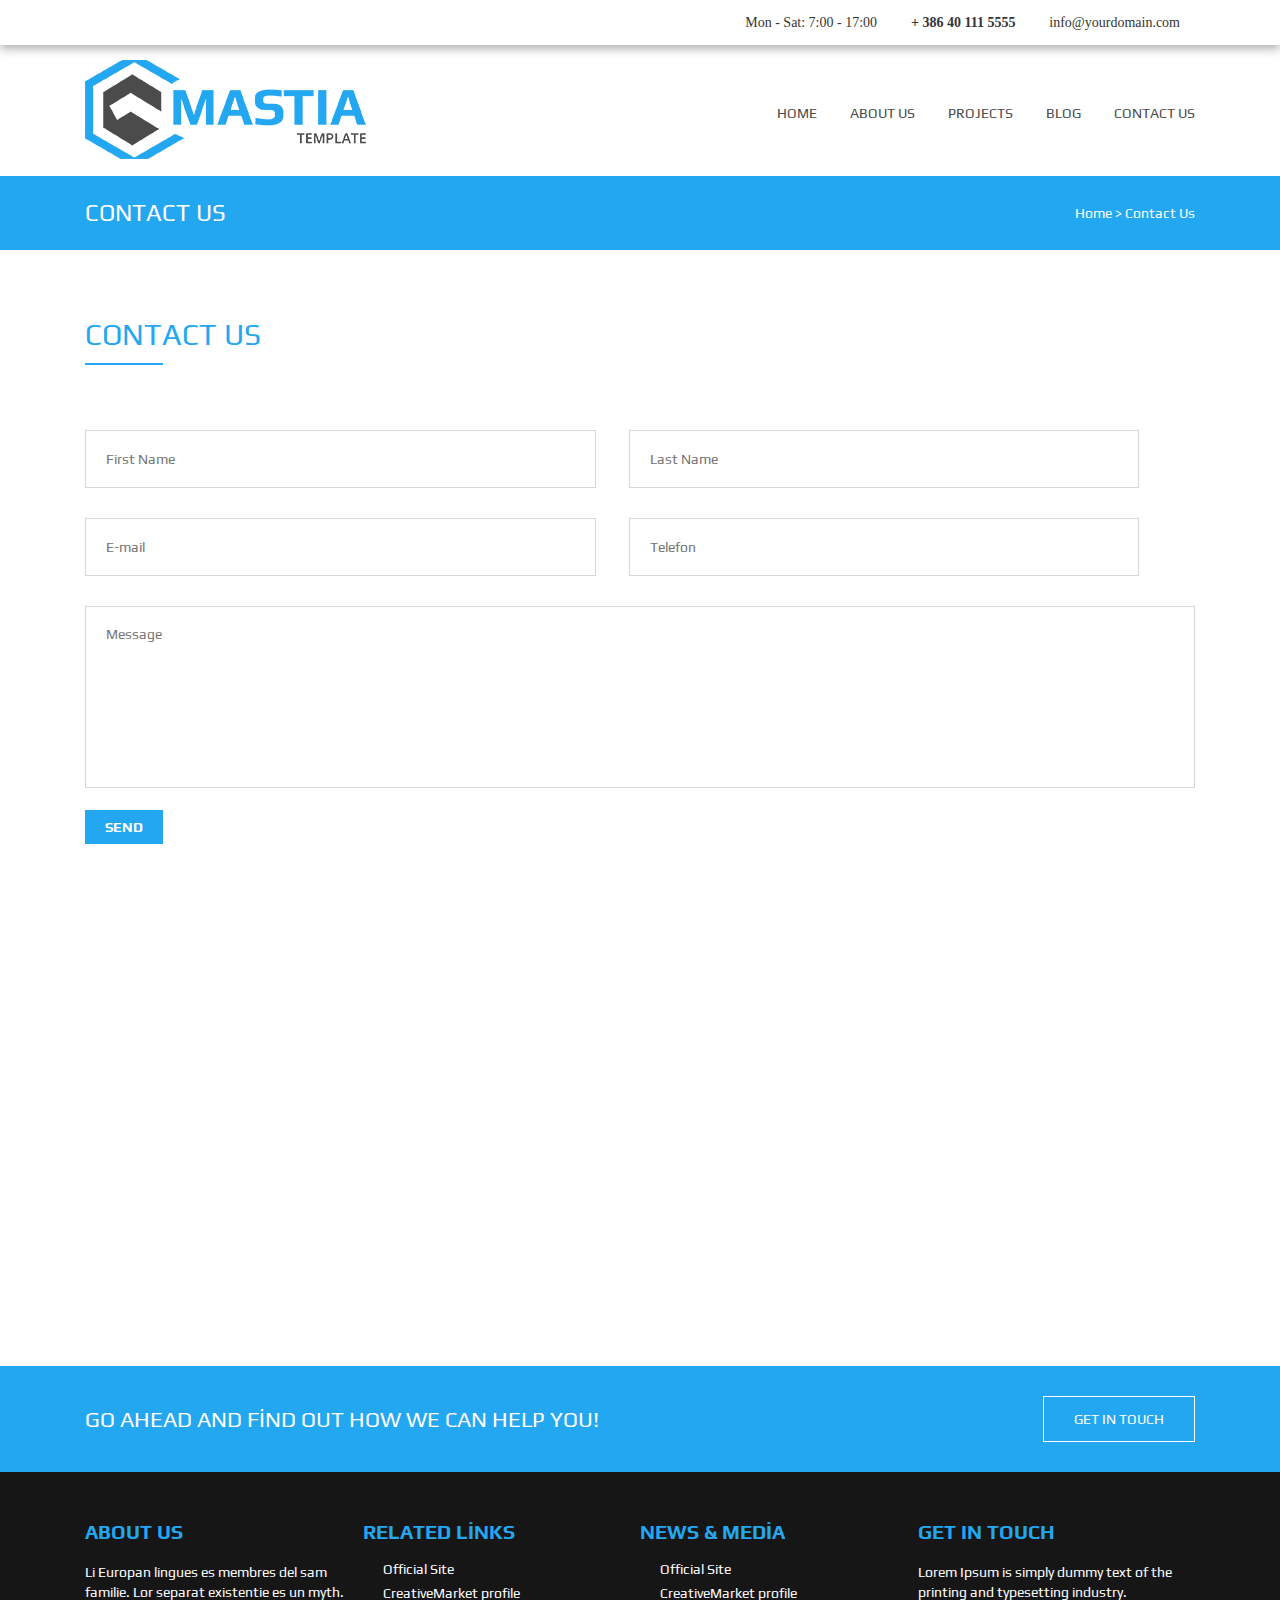
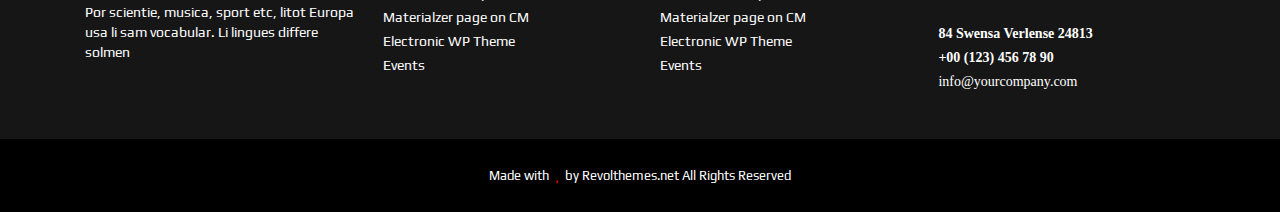
==== commit 548534f5: "form-control" ====
--- a/contact.html
+++ b/contact.html
@@ -107,12 +107,13 @@
         <h6 class="title">contact us</h6>
 
         <form>
-            <input type="text" placeholder="First Name">
-            <input type="text" placeholder="Last Name">
-            <input type="email" placeholder="E-mail">
-            <input type="tel" placeholder="Telefon">
-            <textarea rows="10" placeholder="Message"></textarea>
-            <button>send</button>
+            <div class="uyari" style="color: #22a7f0; font-weight: bold; padding-top: 20px;"></div>
+            <input type="text" id="isim" placeholder="First Name">
+            <input type="text" id="soyisim" placeholder="Last Name">
+            <input type="email" id="email" placeholder="E-mail">
+            <input type="tel" id="tel" placeholder="Telefon">
+            <textarea rows="10" id="message" placeholder="Message"></textarea>
+            <button id="submit">send</button>
         </form>
 
     </div>
